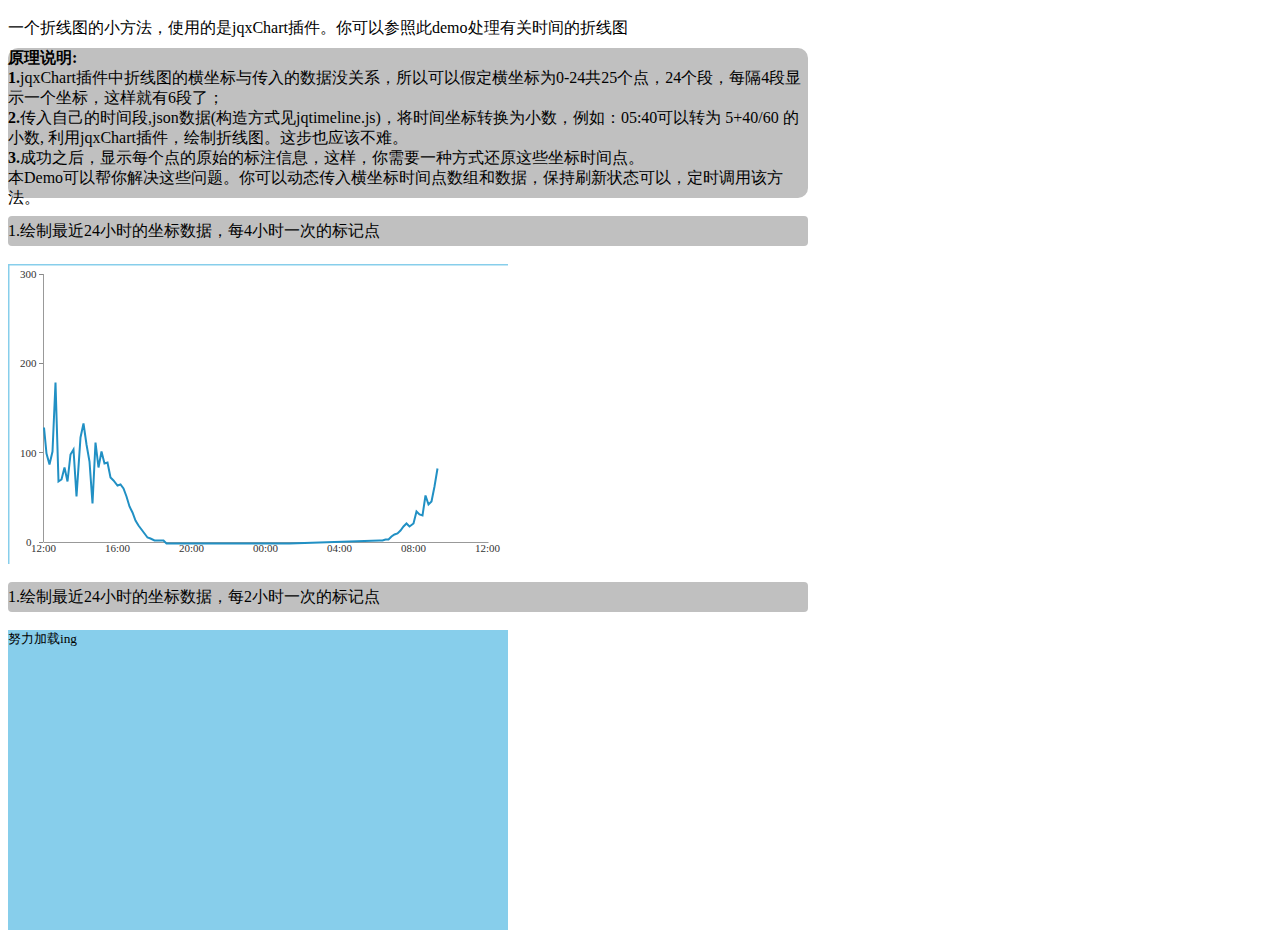
==== index.html @ 7d128f45 "build index" ====
﻿<!DOCTYPE html PUBLIC "-//W3C//DTD XHTML 1.0 Transitional//EN" "http://www.w3.org/TR/xhtml1/DTD/xhtml1-transitional.dtd">
<html xmlns="http://www.w3.org/1999/xhtml">
<head>
    <title></title>
    <link href="css/jqx.base.css" rel="stylesheet" type="text/css" />
    <link href="css/common.css" rel="stylesheet" type="text/css" />
    <script src="js/jqtimeline.js" type="text/javascript"></script>
    <script src="js/jquery-1.10.2.min.js" type="text/javascript"></script>
    <script src="js/jqxajax.js" type="text/javascript"></script>
    <script type="text/javascript">
        //绘制线条(折线图动态)v
        $(document).ready(function () {
            $("#div_line1").html("努力加载ing");
            $("#div_line2").html("努力加载ing");
            setTimeout("showline_24_4()", 200);
            setTimeout("showline_24_2()", 1000);
        });
    </script>
</head>
<body >
    <div id="title">一个折线图的小方法，使用的是jqxChart插件。你可以参照此demo处理有关时间的折线图</div>
    <div id="help">
        <b>原理说明:</b><br />
        <b>1.</b>jqxChart插件中折线图的横坐标与传入的数据没关系，所以可以假定横坐标为0-24共25个点，24个段，每隔4段显示一个坐标，这样就有6段了；<br/>
        <b>2.</b>传入自己的时间段,json数据(构造方式见jqtimeline.js)，将时间坐标转换为小数，例如：05:40可以转为 5+40/60 的小数, 利用jqxChart插件，绘制折线图。这步也应该不难。<br/>
        <b>3.</b>成功之后，显示每个点的原始的标注信息，这样，你需要一种方式还原这些坐标时间点。<br/>
        本Demo可以帮你解决这些问题。你可以动态传入横坐标时间点数组和数据，保持刷新状态可以，定时调用该方法。
    </div>
    <br />
    <div class="description">1.绘制最近24小时的坐标数据，每4小时一次的标记点</div>
    <br />
    <div id="div_line1" class="line"></div>
    <br />
    <div class="description">1.绘制最近24小时的坐标数据，每2小时一次的标记点</div>
    <br />
    <div id="div_line2" class="line"></div>
</body>
</html>
---- css/jqx.base.css ----
﻿/*Rounded Corners*/
/*top-left rounded Corners*/
.jqx-rc-tl
{
    -moz-border-radius-topleft: 3px;
    -webkit-border-top-left-radius: 3px;
    border-top-left-radius: 3px;
}
/*top-right rounded Corners*/
.jqx-rc-tr
{
    -moz-border-radius-topright: 3px;
    -webkit-border-top-right-radius: 3px;
    border-top-right-radius: 3px;
}
/*bottom-left rounded Corners*/
.jqx-rc-bl
{
    -moz-border-radius-bottomleft: 3px;
    -webkit-border-bottom-left-radius: 3px;
    border-bottom-left-radius: 3px;
}
/*bottom-right rounded Corners*/
.jqx-rc-br
{
    -moz-border-radius-bottomright: 3px;
    -webkit-border-bottom-right-radius: 3px;
    border-bottom-right-radius: 3px;
}
/*top rounded Corners*/
.jqx-rc-t
{
    -moz-border-radius-topleft: 3px;
    -webkit-border-top-left-radius: 3px;
    border-top-left-radius: 3px;
    -moz-border-radius-topright: 3px;
    -webkit-border-top-right-radius: 3px;
    border-top-right-radius: 3px;
}
/*bottom rounded Corners*/
.jqx-rc-b
{
    -moz-border-radius-bottomleft: 3px;
    -webkit-border-bottom-left-radius: 3px;
    border-bottom-left-radius: 3px;
    -moz-border-radius-bottomright: 3px;
    -webkit-border-bottom-right-radius: 3px;
    border-bottom-right-radius: 3px;
}
/*right rounded Corners*/
.jqx-rc-r
{
    -moz-border-radius-topright: 3px;
    -webkit-border-top-right-radius: 3px;
    border-top-right-radius: 3px;
    -moz-border-radius-bottomright: 3px;
    -webkit-border-bottom-right-radius: 3px;
    border-bottom-right-radius: 3px;
}
/*left rounded Corners*/
.jqx-rc-l
{
    -moz-border-radius-topleft: 3px;
    -webkit-border-top-left-radius: 3px;
    border-top-left-radius: 3px;
    -moz-border-radius-bottomleft: 3px;
    -webkit-border-bottom-left-radius: 3px;
    border-bottom-left-radius: 3px;
}
/*all rounded Corners*/
.jqx-rc-all
{
    -moz-border-radius: 3px;
    -webkit-border-radius: 3px;
    border-radius: 3px;
}
/*reset rounded corners*/
.jqx-rc-reset
{
    -moz-border-radius: 0px;
    -webkit-border-radius: 0px;
    border-radius: 0px;
}

/*Reset Style*/
.jqx-reset
{
    padding: 0;
    margin: 0;
    border: none;
    background: transparent;
}

.jqx-position-reset {
    position: static !important; 
}
/*Disable browser selection*/
.jqx-disableselect
{
    -webkit-user-select: none;
    -khtml-user-select: none;
    -moz-user-select: none;
    -o-user-select: none;
    user-select: none;
    -ms-user-select:none;
    -webkit-touch-callout:none;
}
.jqx-hideborder
{
    border: none !important;
}
.jqx-hidescrollbars
{
    overflow: hidden !important;
}
/*jqxButton, jqxToggleButton, jqxRepeatButton Style*/
.jqx-button{outline: none; border: 1px solid transparent; padding: 3px; text-align: center; vertical-align: central; margin: 0 0 0 0; cursor: default; }
.jqx-buttongroup{}
/*applied to the link button's anchor element.*/
.jqx-link
{
    text-decoration: none;
    color: #111111;
}

/*shows elements.*/
.jqx-visible
{
    display: block;
}
/*hides elements.*/
.jqx-hidden
{
    display: none;
}
.jqx-widget, .jqx-widget-content, .jqx-widget-header, .jqx-fill-state-normal {
    line-height: 1.231;
}
/*jqxGauge Style*/
.jqx-gauge-label, .jqx-gauge-caption
{
    fill: #333333;
    color: #333333;
    font-size: 11px;
    font-family: Verdana;
}
/*jqxChart Style*/
.jqx-chart-axis-text,
.jqx-chart-label-text, 
.jqx-chart-tooltip-text, 
.jqx-chart-legend-text
{
    fill: #333333;
    color: #333333;
    font-size: 11px;
    font-family: Verdana;
}
.jqx-chart-axis-description
{
    fill: #555555;
    color: #555555;
    font-size: 11px;
    font-family: Verdana;
}
.jqx-chart-title-text
{
    fill: #111111;
    color: #111111;
    font-size: 14px;
    font-weight: bold;
    font-family: Verdana;
}
.jqx-chart-title-description
{
    fill: #111111;
    color: #111111;
    font-size: 12px;
    font-weight: normal;
    font-family: Verdana;
}
/*applied to the Grid's element.*/
.jqx-grid
{
    overflow: hidden;
    border-style: solid;
    border-width: 1px;
}
/*applied to the Pager.*/
.jqx-grid-pager
{
    border: none;
    border-top: 1px solid transparent;
}
/*applied to the Grid's bottom-right area between the horizontal and vertical scrollbars.*/
.jqx-grid-bottomright
{
   
}
/*applied to the Grid's header area.*/
.jqx-grid-header 
{
    border-style: solid;
    border-width: 0px 0px 1px 0px;
    overflow: hidden;
    border-color: transparent;
    margin: 0px;
    padding: 0px;
 }
 /*applied to the columns.*/
.jqx-grid-column-header, .jqx-grid-columngroup-header {
    border-style: solid;
    border-width: 0px 1px 0px 0px;
    border-color: transparent;
    white-space: nowrap;
    border-style: solid;
    font-weight: normal;  
    overflow: hidden;
    text-align: left;
    padding: 0px;
    margin: 0px;
 }
.jqx-grid-column-header-rtl, .jqx-grid-columngroup-header-rtl {
    border-width: 0px 0px 0px 1px;
}
.jqx-grid-columngroup-header {
    border-bottom-width: 1px;
    border-left-width: 1px;
}
 /*applied to the column's button.*/
 .jqx-grid-column-menubutton {
    border-style: solid;
    border-width: 0px 0px 0px 1px;
    border-color: transparent;
    background-image: url('images/menubutton.png');
    background-repeat: no-repeat;
    background-position: center;
    cursor: pointer;
 }
.jqx-grid-column-menubutton-rtl {
    border-width: 0px 1px 0px 0px;
}
 /*applied to the column's sort button when the sort order is ascending.*/
 .jqx-grid-column-sortascbutton {
    border: none;
    background-image: url('images/sortascbutton.png');
    background-repeat: no-repeat;
    background-position: center;
    cursor: pointer;
 }
 /*applied to the column's sort button when the sort order is descending.*/
  .jqx-grid-column-sortdescbutton {
    border: none;
    background-image: url('images/sortdescbutton.png');
    background-repeat: no-repeat;
    background-position: center;
    cursor: pointer;
 }
  /*applied to the column's filter button.*/
  .jqx-grid-column-filterbutton
 {
    border: none;
    background-image: url('images/filter.png');
    background-repeat: no-repeat;
    background-position: center;
 }
  /*applied to the column's resize line.*/
 .jqx-grid-column-resizeline {
   border-right: 1px dotted #555; 
 }
 /*applied to the validation popup during cell editing.*/
 .jqx-grid-validation
 {
    background: #df2227;
    color: #fff;
    padding: 4px 8px;
 }
  .jqx-grid-validation-arrow-up
 {
    background-image: url('images/red_arrow_up.png');
    background-repeat: no-repeat;
    background-position: center center;
 }
  .jqx-grid-validation-arrow-down
 {
    background-image: url('images/red_arrow_down.png');
    background-repeat: no-repeat;
    background-position: center center;
 }
  /*applied to the column's resize start line.*/
  .jqx-grid-column-resizestartline {
   border-right: 1px solid #444; 
 }
  /*applied to the sort ascending menu item in the Grid's Context Menu*/
 .jqx-grid-sortasc-icon
 {
    background-image: url('images/sortasc.png');
    background-repeat: no-repeat;
    background-position: left center;
    width: 16px;
    height: 16px;
    float: left;
    margin-left: -4px;
    margin-right: 4px;
 }
  /*applied to the sort ascending menu item in the Grid's Context Menu*/
 .jqx-grid-sortdesc-icon
 {
    background-image: url('images/sortdesc.png');
    background-repeat: no-repeat;
    background-position: left center;
    width: 16px;
    height: 16px;
    float: left;
    margin-left: -4px;
    margin-right: 4px;
 }
  /*applied to the grid menu's sort remove item/*/
 .jqx-grid-sortremove-icon
 {
    background-image: url('images/sortremove.png');
    background-repeat: no-repeat;
    background-position: left center;
    width: 16px;
    height: 16px;
    float: left;
    margin-left: -4px;
    margin-right: 4px;
 }
   /*applied to the grouping column's drag and drop item when the drop operation is allowed.*/
 .jqx-grid-drag-icon
 {
    background-image: url('images/drag.png');
    background-repeat: no-repeat;
    background-position: left center;
    width: 16px;
    height: 16px;
 }
   /*applied to the grouping column's drag and drop item when the drop operation is not allowed.*/
 .jqx-grid-dragcancel-icon
 {
    background-image: url('images/dragcancel.png');
    background-repeat: no-repeat;
    background-position: left center;
    width: 16px;
    height: 16px;
 }
 /*applied to the 'group by' menu item.*/
 .jqx-grid-groupby-icon
 {
    background-repeat: no-repeat;
    background-position: left center;
    width: 16px;
    height: 16px;
    float: left;
    margin-left: -4px;
    margin-right: 4px;
 }
/*applied to the column anchor tags.*/
 .jqx-grid-column-header a:link{
    display: block;
    margin: 4px;
    height: 18px;
    line-height: 18px !important;
    color: inherit;
    outline: 0 none;
    text-decoration: none;
    cursor: pointer;
}
 .jqx-grid-column-header a:visited{
    display: block;
    margin: 4px;
    height: 18px;
    line-height: 18px !important;
    color: inherit;
    outline: 0 none;
    text-decoration: none;
    cursor: pointer;
}
/*applied to the groups header area.*/
 .jqx-grid-groups-header, .jqx-grid-toolbar {
    border-style: solid;
    border-width: 0px 0px 1px 0px;
    border-color: #aaa;
    white-space: nowrap;
    overflow: hidden;
    text-align: left;
    padding: 0px;
    margin: 0px;
 }
/*applied to a grouping row.*/
 .jqx-grid-groups-row {
    font-weight:bold;
    white-space: nowrap;
    text-align: left;
    padding: 0px;
    top: 50%;
    margin-top: -8px;
 }
 /*applied to the row details.*/
 .jqx-grid-groups-row-details {
    font-weight: normal;
 }
 /*applied to a grouping column.*/
 .jqx-grid-group-column 
 {
    border: 1px solid transparent;
    white-space: nowrap;
    border-style: solid;
    font-weight: normal;  
    overflow: hidden;
    text-align: left;
    padding: 0px;
    margin: 0px;
 }
 /*applied to the lines between the group columns.*/
  .jqx-grid-group-column-line
 {
    background: #aaa;
 }
 /*applied to the drop line indicators displayed in the grouping header.*/
  .jqx-grid-group-drag-line
 {
    background: #80be09;
 }
 /*applied to the anchor tags inside a grouping column.*/
 .jqx-grid-group-column  a:link{
    display: block;
    margin: 4px;
    height: 18px;
    line-height: 18px !important;
    outline: 0 none;
    text-decoration: none;
    cursor: pointer;
    color: inherit;
    *color: expression(this.parentNode.currentStyle['color']);     
}
 .jqx-grid-group-column  a:visited{
    color: inherit;
    display: block;
    margin: 4px;
    height: 18px;
    line-height: 18px !important;
    outline: 0 none;
    text-decoration: none;
    cursor: pointer;
     *color: expression(this.parentNode.currentStyle['color']);    
}
/*applied to a grid cell*/
.jqx-grid-cell {
    border-style: solid;
    border-width: 0px 1px 1px 0px;
    margin-right: 1px;
    margin-bottom: 1px;
    border-color: transparent;  
    background: #fff;
    white-space: nowrap;
    font-weight: normal; 
    font-size: inherit;
    overflow: hidden; 
    position: absolute !important; 
    height: 100%; 
 }
/*applied to a grid cell that is part of a rows group.*/
 .jqx-grid-group-cell{ 
    overflow: hidden; 
    position: absolute !important; 
    height: 100%; 
    background: #fff;
 }
/*applied to the grid cells in the sort column*/
 .jqx-grid-cell-sort {
    background-color: #f0f0f0;
 }

 /*applied to the grid cells in the filter column*/
 .jqx-grid-cell-filter {
    background-color: #e6e6e6;
 }
 /*applied to the grid cells area.*/
.jqx-grid-content {
    border-style: solid;
    border-width: 0px 0px 0px 0px;
    border-color: transparent;
    white-space: nowrap;
    overflow: hidden;
 }
 /*applied to a grid cell that is part of a rows group.*/
.jqx-grid-group-cell, .jqx-grid-empty-cell {
    border-style: solid;
    border-width: 0px 0px 1px 0px;
    white-space: nowrap;
    font-weight: normal;   
 }
.jqx-widget .jqx-grid-cleared-cell, .jqx-grid-cleared-cell {
    border: transparent !important;
}
.jqx-grid-cell-wrap {white-space: normal;}
 /*applied to a grid cell that is part of a details row and grouping is enabled.*/
.jqx-grid-group-details-cell {

 }
 /*applied to a grid cell that is part of a details row.*/
.jqx-grid-details-cell {
    border-width: 0px 1px 0px 0px;
 }
  /*applied to a grid cell. Represents the alternating cell background.*/
.jqx-grid-cell-alt {
    background: #f9f9f9;  
 }
/*applied to a sorted and alternating grid cell*/
.jqx-grid-cell-sort-alt {
    background-color: #e5e5e5;
 }/*applied to a sorted and alternating grid cell*/
.jqx-grid-cell-filter-alt {
    background-color: #f0f0f0;
 }
  /*applied to a pinned grid cell.*/
.jqx-grid-cell-pinned {
    background-color: #e5e5e5;
 }
 /*applied to a pinned grid cell. Represents the alternating cell background.*/
.jqx-grid-cell-pinned-alt {
    background-color: #e5e5e5;
 }
 /*applied to a selected grid cell.*/
 .jqx-grid-cell-selected {
    border-left: 0px solid transparent;
 }
 .jqx-grid-cell-rtl {
    border-width: 0px 0px 1px 1px;
 }

  /*applied to the selection area.*/
 .jqx-grid-selectionarea {
    border: 1px solid transparent;
    opacity: 0.5;
    filter: alpha(opacity=50);
 }
 /*applied to a hovered grid cell.*/
 .jqx-grid-cell-hover {
    border-color: transparent;
 }
  /*applied to a grid cell when the grid is empty.*/
 .jqx-grid-empty-cell{ overflow: visible; border-bottom: none;}

 /*applied to the Grid when its loading the data.*/
 .jqx-grid-load
{
    padding-right: 0px;
    background-image: url(images/loader.gif);
    background-position: 50% 50%;
    background-repeat: no-repeat;  
    z-index: 9999;
}
/*applied to a group's collapse button.*/
.jqx-grid-group-collapse
{
    padding-right: 0px;
    background-image: url(images/icon-right.png);
    background-position: 50% 50%;
    background-repeat: no-repeat;
    cursor: pointer;
}
.jqx-grid-group-collapse-rtl
{
    padding-right: 0px;
    background-image: url(images/icon-left.png);
    background-position: 50% 50%;
    background-repeat: no-repeat;
    cursor: pointer;
}
/*applied to a group's expand button.*/
.jqx-grid-group-expand, .jqx-grid-group-expand-rtl
{
    padding-right: 0px;
    background-image: url(images/icon-down.png);
    background-position: 50% 50%;
    background-repeat: no-repeat;
    cursor: pointer;
}
/*jqxProgresBar Style*/
.jqx-progressbar
{
    overflow: hidden;
    outline: none;
    border: 1px solid transparent;
    height: 2em;
}
/*applied to the progressbar's value element*/
.jqx-progressbar-value
{
    outline: none;
    border: 0px solid transparent;
    height: 100%;
}
/*applied to the progress bar's vertical value element- when the widget's orientation is 'vertical'*/
.jqx-progressbar-value-vertical
{
    outline: none;
    border: 0px solid transparent;
    height: 100%;
    background: transparent;
}
/*applied to the progressbar's text element*/
.jqx-progressbar-text
{
    font-size: 10px;
    border: none;
}
/*applied to the progress bar when the widget is in disabled state*/
.jqx-progressbar-disabled
{
    outline: none;
    border: 1px solid transparent; 
    height: 2em;
}

/*jqxMenu Style*/
.jqx-menu
{
    border: 1px solid transparent;
    float: none;
    margin: 0px;
    height: 100%;
    padding: 0px;
    overflow: hidden;
    text-align: left;
}
.jqx-menu-dropdown-column
{
    float: left;
}
/*applied to the menu when it is horizontal. Sets the menu's background*/
.jqx-menu-horizontal
{
    margin: 0px;
    padding: 0px;
    overflow: hidden;
    text-align: center;
}
/*applied to the menu when it is vertical. Sets the menu's background*/
.jqx-menu-vertical
{
    text-align: left;
}
/*applied to the sub menu. Sets the sub menu's background*/
.jqx-menu-dropdown
{
    left: 100%;
    margin: 0px;
    padding: 0px;
    right: 0;
    overflow: hidden;
    display: none;
    float: none;
    width: 150px;
    border-style: solid;
    border-width: 1px;
    text-align: left;
    padding: 2px;
}
/*applied to the sub menu's ul elements.*/
.jqx-menu-dropdown ul
{
    left: 100%;
    margin: 0px;
    padding: 0px;
    right: 0;
    overflow: hidden;
    border: none;
}
/*applied to the menu's ul elements.*/
.jqx-menu ul
{
    left: 100%;
    margin: 0px;
    padding: 2px;
    right: 0;
    overflow: hidden;
    background-color: transparent;
    border: none;
}
/*applied to the menu's li elements.*/
.jqx-menu li, .jqx-menu-dropdown li
{
    line-height: 1.3 !important;
}
/*applied to the top level menu items.*/
.jqx-menu-item-top
{
    border: 1px solid transparent;
    text-indent: 0;
    list-style: none;
    padding: 4px 8px 4px 8px;
    left: 100%;
    overflow: hidden;
    color: inherit;
    right: 0;
    margin: 0px 1px 0px 1px;
    cursor: pointer;
}
/*applied to the sub menu items.*/
.jqx-menu-item
{
    text-indent: 0;
    list-style: none;
    padding: 4px 8px 4px 8px;
    margin: 1px 1px 1px 1px;
    float: none;
    overflow: hidden;
    left: 100%;
    color: inherit;
    right: 0;
    text-align: left;
    cursor: pointer;
    *color: expression(this.parentNode.currentStyle['color']);     
}
/*applied to a sub menu item when the mouse is over the item.*/
.jqx-menu-item-hover
{
    color: inherit;
    right: 0;
    list-style: none;
    margin: 1px 1px 1px 1px;
    left: 100%;
    padding: 4px 8px 4px 8px;
    text-align: left;
    cursor: pointer;
    *color: expression(this.parentNode.currentStyle['color']);     
}
/*applied to a top-level menu item when the mouse is over it.*/
.jqx-menu-item-top-hover
{
    color: inherit;
    right: 0;
    list-style: none;
    margin: 0px 1px 0px 1px;
    left: 100%;
    padding: 4px 8px 4px 8px;
    top: 50%;
    cursor: pointer;
    *color: expression(this.parentNode.currentStyle['color']);     
}
/*applied to a sub menu item when its sub menu is opened.*/
.jqx-menu-item-selected
{
    right: 0;
    list-style: none;
    margin: 1px 1px 1px 1px;
    left: 100%;
    padding: 4px 8px 4px 8px;
    text-align: left;
    cursor: pointer;
    *color: expression(this.parentNode.currentStyle['color']);     
}
/*applied to a disabled sub menu item.*/
.jqx-menu-item-disabled
{

}
/*applied to a top-level menu item when its sub menu is opened.*/
.jqx-menu-item-top-selected
{
    right: 0;
    list-style: none;
    margin: 0px 1px 0px 1px;
    left: 100%;
    padding: 4px 8px 4px 8px;
    cursor: pointer;
}
/*applied to the menu separator items.*/
.jqx-menu-item-separator
{
    text-indent: 0;
    background-color: #ddd;
    border: none;
    list-style: none;
    height: 1px;
    line-height:0 !important;
    padding: 0px;
    margin: 1px 2px 1px 2px;
    float: none;
    overflow: hidden;
    left: 100%;
    color: inherit;
    right: 0;
    font-size: 1px;
}
/*applied to a sub menu item when it has sub menu items. Displays right arrow icon.*/
.jqx-menu-item-arrow-right
{
    padding-right: 0px;
    margin-right: -8px;
    width: 17px;
    height: 15px;
    background-image: url(images/icon-right.png);
    background-position: 100% 50%;
    background-repeat: no-repeat;
}
/*applied to a sub menu item when it has sub menu items. Displays down arrow icon.*/
.jqx-menu-item-arrow-down
{
    padding-right: 0px;
    margin-right: -8px;
    width: 17px;
    height: 15px;
    background-image: url(images/icon-down.png);
    background-position: 100% 50%;
    background-repeat: no-repeat;
}
/*applied to a sub menu item when it has sub menu items. Displays up arrow icon.*/
.jqx-menu-item-arrow-up
{
    padding-right: 0px;
    margin-right: -8px;
    width: 17px;
    height: 15px;
    background-image: url(images/icon-up.png);
    background-position: 100% 50%;
    background-repeat: no-repeat;
}
/*applied to a sub menu item when it has sub menu items. Displays left arrow icon.*/
.jqx-menu-item-arrow-left
{
    padding-right: 0px;
    padding-left: 5px;
    width: 17px;
    height: 15px;
    background-image: url(images/icon-left.png);
    background-position: 0 50%;
    background-repeat: no-repeat;
}
/*applied to a sub menu item when it has sub menu items and its sub menu is opened. Displays right arrow icon.*/
.jqx-menu-item-arrow-right-selected
{
    padding-right: 0px;
    margin-right: -8px;
    width: 17px;
    height: 15px;
    background-image: url(images/icon-right.png);
    background-position: 100% 50%;
    background-repeat: no-repeat;
}
/*applied to a sub menu item when it has sub menu items and its sub menu is opened. Displays down arrow icon.*/
.jqx-menu-item-arrow-down-selected
{
    padding-right: 0px;
    margin-right: -8px;
    width: 17px;
    height: 15px;
    background-image: url(images/icon-down.png);
    background-position: 100% 50%;
    background-repeat: no-repeat;
}
/*applied to a sub menu item when it has sub menu items and its sub menu is opened. Displays up arrow icon.*/
.jqx-menu-item-arrow-up-selected
{
    padding-right: 0px;
    margin-right: -8px;
    width: 17px;
    height: 15px;
    background-image: url(images/icon-up.png);
    background-position: 100% 50%;
    background-repeat: no-repeat;
}
/*applied to a sub menu item when it has sub menu items and its sub menu is opened. Displays left arrow icon.*/
.jqx-menu-item-arrow-left-selected
{
    padding-right: 0px;
    padding-left: 5px;
    width: 17px;
    height: 15px;
    background-image: url(images/icon-left.png);
    background-position: 0 50%;
    background-repeat: no-repeat;
}
/*applied to a top-level menu item when it has sub menu items. Displays right arrow icon.*/
.jqx-menu-item-arrow-top-right
{
    padding-right: 0px;
    margin-right: -8px;
    width: 17px;
    height: 15px;
    background-image: url(images/icon-right.png);
    background-position: 100% 50%;
    background-repeat: no-repeat;
}
/*applied to a top-level menu item when it has sub menu items. Displays left arrow icon.*/
.jqx-menu-item-arrow-top-left
{
    padding-right: 0px;
    padding-left: 5px;
    width: 17px;
    height: 15px;
    background-image: url(images/icon-left.png);
    background-position: 0 50%;
    background-repeat: no-repeat;
}
/*applied to the anchor elements of a sub menu item.*/
.jqx-menu-item a:link, .jqx-menu-item a:visited
{
    border: none;
    background-color: transparent;
    outline: none;
    color: inherit;
    text-decoration: none;
    *color: expression(this.parentNode.currentStyle['color']);     
}
/*applied to the anchor elements of a sub menu item.*/
.jqx-menu-item a:hover
{
    text-decoration: none;
    color: inherit;
    outline: none;
    background-color: transparent;
    *color: expression(this.parentNode.currentStyle['color']);     
}

/*applied to the anchor elements of a top-level menu item.*/
.jqx-menu-item-top a:link
{
    border: none;
    background-color: transparent;
    outline: none;
    color: inherit;
    text-decoration: none;
    *color: expression(this.parentNode.currentStyle['color']);     
}
/*applied to the anchor elements of a top-level menu item.*/
.jqx-menu-item-top a:visited
{
    border: none;
    background-color: transparent;
    outline: none;
    color: inherit;
    text-decoration: none;
    *color: expression(this.parentNode.currentStyle['color']);     
}
/*applied to the anchor elements of a top-level menu item.*/
.jqx-menu-item-top a:hover
{
    text-decoration: none;
    color: inherit;
    outline: none;
    background-color: transparent;
    border: none;
    *color: expression(this.parentNode.currentStyle['color']);     
}
/*applied to the menu widget when it is disabled.*/
.jqx-menu-disabled
{
    cursor: default;
}
/*applied to the anchor elements of all disabled menu items.*/
.jqx-menu-disabled a:link
{
    cursor: default;
    text-decoration: none;
}
.jqx-menu-disabled a:visited
{
    cursor: default;
    text-decoration: none;
}
.jqx-menu-disabled a:hover
{
    cursor: default;
}
.jqx-menu-dropdown
{
    right: -1px;
}

/*jqxtree Style*/
.jqx-tree
{
    left: 100%;
    right: 0;
    float: none;
    margin: 0px;
    border-style: solid;
    border-width: 1px;
    padding: 0px;
    overflow: hidden;
    text-align: left;
    outline: none;
    white-space: nowrap;
    line-height: 14px !important;
}
/*applied to the jqxTree root UL element.*/
.jqx-tree-dropdown-root
{
    left: 100%;
    padding: 0px 5px 0px 5px;
    right: 0;
    display: block;
    float: none;
    background-color: transparent;
    border-style: solid;
    border-width: 0px;
    border-color: #fff;
    text-align: left;
    outline: none;
    white-space: nowrap;
    margin: 0px;
}
.jqx-tree-dropdown-root-rtl {
    padding: 0px 5px 0px 0px;
    text-align: right;
    float: right;
    margin: 0px;
}

/*applied to the jqxTree UL elements.*/
.jqx-tree-dropdown
{
    left: 100%;
    margin: 0px;
    padding: 0px 0px 0px 10px;
    right: 0;
     display: block;
    float: none;
    background-color: transparent;
    border-style: solid;
    border-width: 0px;
    border-color: transparent;
    text-align: left;
    outline: none;
}
.jqx-tree-dropdown-rtl {
   padding: 0px 0px 0px 0px;
   text-align: right;
}

/*applied to a tree item.*/
.jqx-tree-item
{
    text-indent: 0;
    list-style: none;
    padding: 3px;
    margin: 0px;
    float: none;
    overflow: hidden;
    left: 100%;
    right: 0;
    text-align: left;
    cursor: default;
    text-decoration: none;
}
/*applied to the jqxTree LI elements.*/
.jqx-tree-item-li
{
    text-indent: 0;
    background-color: transparent;
    border: 0px solid transparent;
    list-style: none;
    left: 100%; 
    right: 0;
    text-align: left;
    outline: none;
    margin: 0px;
    margin-top: 1px;
    padding: 0px;
}
/*applied to the last LI elements in an UL element.*/
.jqx-tree-item-u-last
{
    margin: 0px 0px 0px 0px;
}
/*applied to a tree item when the mouse is over the item.*/
.jqx-tree-item-hover
{
    color: inherit;
    right: 0;
    padding: 3px;
    margin: 0px;
    list-style: none;
    left: 100%;
    cursor: pointer;
    text-decoration: none;
}
/*applied to a tree item when the item is selected.*/
.jqx-tree-item-selected
{
    color: inherit;
    right: 0;
    padding: 3px;
    margin: 0px;
    list-style: none;
    left: 100%;
    cursor: pointer;
    text-decoration: none;
}
.jqx-tree-item-rtl {
    text-align: right;
}
.jqx-tree-item-li-rtl {
    text-align: right;
}
/*applied to the anchor element of a tree item.*/
.jqx-tree-item a:link, .jqx-tree-item a:visited
{
    text-indent: 0;
    background-color: transparent;
    border: 0px solid transparent;
    list-style: none;
    padding: 0px;
    margin: 0px;
    float: none;
    overflow: hidden;
    left: 100%;
    color: inherit;
    right: 0;
    text-align: left;
    cursor: pointer;
    text-decoration: none;
    outline: none;
}
.jqx-tree-item-selected, .jqx-tree-item-hover a:hover
{
    color: inherit;
}
.jqx-tree-item-selected, .jqx-tree-item-hover a:visited
{
    color: inherit;
}

/*applied to a tree item when the item is disabled.*/
.jqx-tree-item-disabled
{

}
/*applied to a tree item when it has sub items and is collapsed. Displays an arrow icon next to the item.*/
.jqx-tree-item-arrow-collapse, .jqx-tree-item-arrow-collapse-hover
{
    padding-right: 0px;
    width: 17px;
    height: 17px;
    background-image: url(images/icon-right.png);
    background-position: 100% 50%;
    background-repeat: no-repeat;
    cursor: pointer;
}
.jqx-tree-item-arrow-collapse-rtl, .jqx-tree-item-arrow-collapse-hover-rtl {
    background-image: url(images/icon-left.png);
}

/*applied to a tree item when it has sub items and is expanded. Displays an arrow icon next to the item.*/
.jqx-tree-item-arrow-expand, .jqx-tree-item-arrow-expand-hover
{
    padding-right: 0px;
    width: 17px;
    height: 17px;
    background-image: url(images/icon-down.png);
    background-position: 100% 50%;
    background-repeat: no-repeat;
    cursor: pointer;
}
/*applied to the tree when it is disabled.*/
.jqx-tree-disabled
{
    cursor: default;
}
/*applied to the anchor elements in a tree when it is disabled.*/
.jqx-tree-disabled a:link
{
    cursor: default;
    text-decoration: none;
}
.jqx-tree-disabled a:visited
{
    cursor: default;
    text-decoration: none;
}
.jqx-tree-disabled a:hover
{
    cursor: default;
}


/*jqxTabs*/
.jqx-tabs
{
    outline: none;
    margin: 0 0 0 0;
    padding: 0px;
    overflow: hidden;
    background: transparent;
    border: 1px solid transparent;
}
/*applied to the tab close button.*/
.jqx-tabs-close-button
{
    outline: none;
    background-image: url(images/close.png);
    cursor: pointer;
    margin: 0 0 0 0;
    padding: 0 0 0 0;
    position: relative;
    left: 5px;
}
/*applied to the tab close button when the tab is selected.*/
.jqx-tabs-close-button-selected
{
    outline: none;
    background-image: url(images/close.png);
    cursor: pointer;
    margin: 0 0 0 0;
    padding: 0 0 0 0;
}
/*applied to the tab close button when the mouse is over the tab.*/
.jqx-tabs-close-button-hover
{
    outline: none;
    background-image: url(images/close.png);
    cursor: pointer;
    margin: 0 0 0 0;
    padding: 0 0 0 0;
}
/*applied to the tab's left scroll arrow.*/
.jqx-tabs-arrow-left
{
    outline: none;
    position: relative;
    z-index: 15;
    float: left;
    cursor: pointer;
    margin: 0 0 0 0;
    padding: 0 0 0 0;
    background-image: url('images/icon-left.png');
    background-repeat: no-repeat;
    background-position: center;
}
/*applied to the tab's right scroll arrow.*/
.jqx-tabs-arrow-right
{
    outline: none;
    position: relative;
    z-index: 15;
    background-image: url('images/icon-right.png');
    background-repeat: no-repeat;
    background-position: center;
    float: left;
    cursor: pointer;
    margin: 0 0 0 0;
    padding: 0 0 0 0;
}
.jqx-tabs-arrow-background
{
    background: #eeeeee;
}
/*applied to the tab's title.*/
.jqx-tabs-title
{
    outline: none;
    display: block;
    cursor: pointer;
    white-space: nowrap;
    left: 100%;
    right: 0;
    text-indent: 0px;
    list-style: none;
    border: 1px solid transparent;
    margin: 0px 2px 0px 0px;
    overflow: hidden;
    z-index: 1;
    padding-left: 13px;
    padding-right: 13px;
    padding-bottom: 5px;
    padding-top: 5px;
    background: transparent;
    height: auto;
    position: relative; 
}
.jqx-tabs-title-bottom
{
}
.jqx-tabs-title a:link
{
    color: inherit;
    *color: expression(this.parentNode.currentStyle['color']);    
    text-decoration: none;
}
.jqx-tabs-title a:hover
{
    color: inherit;
    *color: expression(this.parentNode.currentStyle['color']);
    text-decoration: none;
}
.jqx-tabs-title a:active
{
    color: inherit;
    *color: expression(this.parentNode.currentStyle['color']);
    text-decoration: none;
}
.jqx-tabs-title a:visited
{
    color: inherit;
    *color: expression(this.parentNode.currentStyle['color']);
    text-decoration: none;
}
/*applied to the tab's title when the tab is selected and the jqxTab's position property is set to 'top' .*/
.jqx-tabs-title-selected-top
{
    z-index: 99;
    outline: none;
    border-top: 1px solid transparent;
    border-left: 1px solid transparent;
    border-right: 1px solid transparent;
    border-bottom: 1px solid #fff;
    background-color: #fff;
    padding-bottom: 7px;
}
/*applied to the tab's title when the tab is selected and the jqxTab's position property is set to 'bottom' .*/
.jqx-tabs-title-selected-bottom
{
    outline: none;
    border-top: 1px solid #fff;
    border-left: 1px solid transparent;
    border-right: 1px solid transparent;
    border-bottom: 1px solid transparent;
    padding-top: 7px;
    padding-bottom: 5px;
    margin-top: -2px;
    background-color: #fff;
}
/*applied to the tab's title when the tab is hovered and the jqxTab's position property is set to 'top' .*/
.jqx-tabs-title-hover-top
{
    outline: none;
    border: 1px solid transparent;    
    padding-bottom: 5px;
}
/*applied to the tab's title when the tab is hovered and the jqxTab's position property is set to 'bottom' .*/
.jqx-tabs-title-hover-bottom
{
    outline: none;
    border: 1px solid transparent;
    padding-top: 5px;
}
/*applied to the tab's title when the tab is disabled.*/
.jqx-tabs-title-disable
{
 
}
/*applied to the tab's header.*/
.jqx-tabs-header
{
    padding-left: 0px;
    padding-right: 0px;
    padding-top: 3px;
    padding-bottom: 1px;
    margin: 0px;
    border-top: 0px solid transparent;
    border-left: 0px solid transparent;
    border-right: 0px solid transparent;
    border-bottom: 1px solid #aaa;
    background: #eeeeee;
}
/*applied to the tab's header when the position is bottom.*/
.jqx-tabs-header-bottom
{
    padding-top: 1px;
    padding-bottom: 3px;
    border-top: 0px solid #aaa;
    border-left: 0px solid transparent;
    border-right: 0px solid transparent;
    border-bottom: 1px solid transparent;
}
/*applied to the tab's header when the tab is collapsed.*/
.jqx-tabs-header-collapsed
{
    border: 1px solid #aaa;
}
/*applied to the tab's header when the position is bottom and tab is collapsed.*/
.jqx-tabs-header-collapsed-bottom
{
    border: 1px solid #aaa;
}
.jqx-tabs-collapsed
{
    border: 0px solid transparent;
}
.jqx-tabs-collapsed-bottom
{
    border: 0px solid transparent;
}
/*applied to the tab's selection tracker container element.*/
.jqx-tabs-selection-tracker-container
{
    outline: none;
    position: relative;
    text-indent: 0px;
    margin: 0 0 0 0;
    padding: 0 0 0 0;
    width: 100%;
    background: transparent;
    height: 0px;
}
/*applied to the tab's selection tracker when the jqxTab's position property is set to 'top'.*/
.jqx-tabs-selection-tracker-top
{
    border-top: 1px solid transparent;
    border-left: 1px solid transparent;
    border-right: 1px solid transparent;
    padding-bottom: 2px;
    background-color: #fff;
    outline: none;
    position: absolute;
    z-index: 10;
}
/*applied to the tab's selection tracker when the jqxTab's position property is set to 'bottom'.*/
.jqx-tabs-selection-tracker-bottom
{
    border-left: 1px solid transparent;
    border-right: 1px solid transparent;
    border-bottom: 1px solid transparent;
    background-color: #fff;
    outline: none;
    position: absolute;
    z-index: 10;
    margin-top: -1px;
    padding-bottom: 2px;
}
/*applied to the tab's content element which represents a DIV element.*/
.jqx-tabs-content
{
    outline: none;
    border-bottom: 0px solid transparent;
    border-left: 0px solid transparent;
    border-right: 0px solid transparent;
    border-top: 0px solid transparent;
    text-align: left;
    clear: both;
}
.jqx-tabs-content-element
{
    height: 100%;
    overflow: auto;
}

/*jqxCheckBox*/
.jqx-checkbox
{
    text-align: left;
    border: none;
    outline: none;
    margin: 0 0 0 0;
    white-space: nowrap;
    text-overflow: ellipsis;
}
/*applied to the check box.*/
.jqx-checkbox-default
{
    text-align: left;
    float: left;
    padding: 0px;
    border: 1px solid transparent;
    outline: none;
    margin: 0px 3px 0px 3px;
}
/*applied to the check box when the mouse cursor is over it.*/
.jqx-checkbox-hover
{
    cursor: pointer;
    float: left;
    padding: 0px;
    border: 1px solid transparent;
    outline: none;
    margin: 0px 3px 0px 3px;
}
/*applied to the widget when it is disabled.*/
.jqx-checkbox-disabled
{
    cursor: default;
    background: transparent;
    padding: 0px;
    border: none;
    outline: none;
    margin: 0px 0px 0px 0px;
}
/*applied to the check box when the widget is disabled.*/
.jqx-checkbox-disabled-box
{
    float: left;
    padding: 0px;
    border: 1px solid transparent;
    outline: none;
    margin: 0px 3px 0px 3px;
}
/*applied to the check box when it is checked. Displays a check icon.*/
.jqx-checkbox-check-checked
{
    float: left;
    background: transparent url(images/check_black.png) center center no-repeat;
    padding: 0px;
    border: none;
    outline: none;
    margin: 0 0 0 0;
}
/*applied to the check box when the widget is disabled. Displays a disabled check icon.*/
.jqx-checkbox-check-disabled
{
    float: left;
    background: transparent url(images/check_disabled.png) center center no-repeat;
    padding: 0px;
    border: none;
    outline: none;
    margin: 0 0 0 0;
}
/*applied to the check box when its state is indeterminate.*/
.jqx-checkbox-check-indeterminate
{
    float: left;
    background: transparent url(images/check_indeterminate_black.png) center center no-repeat;
    padding: 0px;
    border: none;
    outline: none;
    margin: 0 0 0 0;
}
/*applied to the check box when its state is indeterminate and it is disabled.*/
.jqx-checkbox-check-indeterminate-disabled
{
    float: left;
    background: transparent url(images/check_indeterminate_disabled.png) center center no-repeat;
    padding: 0px;
    border: none;
    outline: none;
    margin: 0 0 0 0;
}
/*applied to the check box when its in rtl mode.*/
.jqx-checkbox-rtl {
    float: right;
}
/*jqxRadioButton*/
.jqx-radiobutton
{
    text-overflow: ellipsis;
    border: none;
    outline: none;
    margin: 0 0 0 0;
    white-space: nowrap;
}
/*applied to the radio button.*/
.jqx-radiobutton-default
{
    cursor: pointer;
    float: left;
    background: transparent url(images/roundbg_classic_normal.png) left center scroll repeat-x;
    padding: 0px;
    border: 1px solid transparent;
    outline: none;
    margin: 1px 3px 0px 3px;
    -moz-border-radius: 100%;
    -webkit-border-radius: 100%;
    border-radius: 100%;
}
/*applied to the radio button when the mouse is over it.*/
.jqx-radiobutton-hover
{
    cursor: pointer;
    float: left;
    background: transparent;
    padding: 0px;
    border: 1px solid transparent;
    outline: none;
    margin: 1px 3px 0px 3px;
    -moz-border-radius: 100%;
    -webkit-border-radius: 100%;
    border-radius: 100%;
}
/*applied to the radio button when it is disabled.*/
.jqx-radiobutton-disabled
{
    cursor: default;
}
/*applied to the radio button's radio icon when it is disabled.*/
.jqx-radiobutton-disabled-box
{
}
/*applied to the radio button when it is checked.*/
.jqx-radiobutton-check-checked
{
    float: left;
    background: transparent url(images/roundbg_check_black.png) left top no-repeat;
    padding: 0px;
    border: 1px solid transparent;
    outline: none;
    margin: 0 0 0 0;
    -moz-border-radius: 100%;
    -webkit-border-radius: 100%;
    border-radius: 100%;
    width: 7px; 
    height: 7px;
    margin-left: 2px;
    margin-top: 2px;
}
/*applied to the radio button when it is checked and disabled.*/
.jqx-radiobutton-check-disabled
{
}
/*applied to the radio button when it is in indeterminate state.*/
.jqx-radiobutton-check-indeterminate
{
    float: left;
    background: transparent url(images/roundbg_check_indeterminate.png) left top no-repeat;
    padding: 0px;
    border: none;
    outline: none;
    margin: 0 0 0 0;
    -moz-border-radius: 100%;
    -webkit-border-radius: 100%;
    border-radius: 100%; 
    width: 6px; 
    height: 6px;
    margin-left: 2px;
    margin-top: 2px;  
}
/*applied to the radio button when it is in indeterminate state and disabled.*/
.jqx-radiobutton-check-indeterminate-disabled
{
}
/*applied to the radio button when its in rtl mode.*/
.jqx-radiobutton-rtl {
    float: right;
}

/*jqxRating*/
.jqx-rating
{
    margin: 0px;
    padding: 0px;
    outline: none;
    overflow: hidden;
}
.jqx-rating-image
{
    border-width: 0px;
}
.jqx-rating-image-default
{
    margin: 0px;
    padding: 0px;
    outline: none;    
    background-color: transparent;
    background-repeat: no-repeat;
    cursor: pointer;
    background-image: url(images/star.png);
    overflow: hidden;
}
/*applied to the rating when it is hovered.*/
.jqx-rating-image-hover
{
    background-color: transparent;
    padding: 0px;
    background-repeat: no-repeat;
    cursor: pointer;
    background-image: url(images/star_hover.png);
    overflow: hidden;
}
/*applied to the rating when it is disabled.*/
.jqx-rating-image-backward
{
    background-color: transparent;
    padding: 0px;
    background-repeat: no-repeat;
    cursor: pointer;
    background-image: url(images/star_disabled.png);
    overflow: hidden;
}
/*jqxCalendar Style*/
.jqx-calendar
{
    border: 1px solid transparent;
    -webkit-appearance: none;
    overflow: hidden;
    outline: none;
    padding: 0px;
    margin: 0 0 0 0;
    cursor: default;
    border-collapse: separate;
}
.jqx-calendar td {
    padding-top: 0px;
    padding-bottom: 0px;
    border-collapse: separate;
    border-spacing: 1px;
}
.jqx-calendar table {
    margin: 0px;
    padding: 0px;
    border-collapse: separate;
    border-spacing: 1px;
}
/*applied to the calendar's row header. This header displays the week numbers.*/
.jqx-calendar-row-header
{
    outline: none;
    border: 0px solid #f2f2f2;
    padding: 0;
    margin: 0 0 0 0;
    cursor: default;
}
/*applied to the calendar's column. This header displays the day names.*/
.jqx-calendar-column-header
{
    outline: none;
    text-align: right;
    padding: 3;
    border-top: none;
    border-bottom: 1px solid transparent;
    border-left: none;
    border-right: none;
    margin: 0 0 0 0;
    cursor: default;
}
/*applied to the calendar's top-left header. This header is displayed before the day names and above the week numbers.*/
.jqx-calendar-top-left-header
{
    outline: none;
    border: 0px solid #f2f2f2;
    margin: 0 0 0 0;
    cursor: default;
}
/*applied to the calendar's navigation buttons.*/
.jqx-calendar-title-navigation
{
    cursor: pointer;
    background-color: transparent; 
    margin: 0; 
    padding: 0; 
    border: none; 
    width: 25px;
    height: 25px;
}
/*applied to the month table*/
.jqx-calendar-month
{
    margin: 0; padding: 0;
    border: none;
    width: 100%; 
}
/*applied to the calendar's title content.*/
.jqx-calendar-title-content
{
    cursor: pointer;
}
/*applied to the calendar's navigation title.*/
.jqx-calendar-title-header
{
    border-left: none;
    border-top: none;
    border-right: none;
    border-bottom-width: 1px;
    border-bottom-style: solid;
    margin: 0 0 0 0;
}
.jqx-calendar-title-header td {
    padding-left: 0px;
    padding-right: 0px;
}
/*applied to the calendar's navigation title when the calendar is disabled.*/
.jqx-calendar-title-header-disabled
{   
    border-bottom-width: 1px;
    border-bottom-style:solid; 
    margin: 0 0 0 0;    
    border-left: 0px solid transparent;
    border-right: 0px solid transparent;
    border-top: 0px solid transparent;    
    
}
/*applied to a calendar cell.*/
.jqx-calendar-cell
{
    border: 1px solid transparent;
    margin: 0px;
    outline: none;
    text-align: center;
    padding: 1px;
    cursor: pointer;
    background-color: transparent;
}
.jqx-calendar-cell td
{
    padding: 0;
    margin: 0;
}
/*applied to a calendar cell in decade and year views.*/
.jqx-calendar-cell-decade, .jqx-calendar-cell-year {
   text-align: center;
 }

.jqx-calendar .jqx-fill-state-normal
{
    background: transparent;
    border: 1px solid transparent;
}

/*applied to a calendar cell when the cell is hidden. A cell can be hidden when the showOtherMonthDays property is false and the calendar hides the cells with dates from the other months*/
.jqx-calendar-cell-hidden
{
    margin: 0 0 0 0;
    visibility: hidden;
    cursor: default;
}
/*applied to a calendar cell when the cell's date is a weekend date.*/
.jqx-calendar-cell-weekend
{
    color: #898989;
    margin: 0 0 0 0;
    cursor: pointer;
}
/*applied to a calendar cell when the cell's date is a special date(holiday, vacation, birthay. See the SpecialDates demo).*/
.jqx-calendar-cell-specialDate
{
    color: #FF0000 !important;
    background-color: transparent;
    border: 1px solid #FFFFFF;
    margin: 0 0 0 0;
    cursor: pointer;
}
/*applied to a calendar cell when the cell's date is the today date.*/
.jqx-calendar-cell-today
{
    color: #898989;
    background-color: #ffffdb;
    border: 1px solid #fdc066;
    margin: 0 0 0 0;
    cursor: pointer;
}
/*applied to a calendar cell when the cell is hovered.*/
.jqx-calendar-cell-hover
{
    margin: 0 0 0 0;
    cursor: pointer;
}
/*applied to a calendar cell when the cell is selected.*/
.jqx-calendar-cell-selected
{
    margin: 0 0 0 0;
    cursor: pointer;
}
/*applied to a calendar cell when the cell's date represents a date from the previous or next month.*/
.jqx-calendar-cell-othermonth
{
    color: #898989;
    margin: 0 0 0 0;
    cursor: pointer;
}
/*applied to a calendar cell when the calendar is disabled.*/
.jqx-calendar-cell-disabled
{
    color: #ccc;
}
/*applied to a calendar cell when the cell is from the row header that displays the week numbers.*/
.jqx-calendar-row-cell
{
    outline: none;
    text-align: center;
    border: 1px solid transparent;
    margin: 0 0 0 0;
    cursor: default;
}
/*applied to a calendar cell when the cell is from the row header that displays the week numbers and the calendar is disabled.*/
.jqx-calendar-row-cell-disabled
{

}
.jqx-calendar-footer
{
    margin: 5px;
    color: inherit;
    font-size: 13px;
}

.jqx-calendar-title-container
{
    overflow: hidden;
}
/*applied to a calendar cell when the cell is from the column header that displays the day names.*/
.jqx-calendar-column-cell
{
    overflow: hidden;
    text-align: center;
    outline: none;
    font-weight: normal;
    padding: 1px;
    border: 1px solid transparent;
    margin: 0 0 0 0;
    cursor: default;
}
/*applied to a calendar cell when the cell is from the column header that displays the day names and the calendar is disabled.*/
.jqx-calendar-column-cell-disabled
{

}
/*applied to the calendar's cell area element.*/
.jqx-calendar-view
{
    -webkit-appearance: none;
    outline: none;
    padding: 0px;
    border: 0px solid #FFFFFF;
    margin: 0 0 0 0;
    cursor: default;
}

/*jqxExpander and jqxNavigationBar Style*/
.jqx-expander
{
}
/*applied to the Expander's header and content*/
.jqx-expander-header, .jqx-expander-content
{
    border-left-width: 1px;
    border-right-width: 1px;
    border-left-style: solid;
    border-right-style: solid;
    padding-top: 5px;
    padding-bottom: 5px;
    outline: 0;
}
/*applid to the content of the expander header.*/
.jqx-expander-header-content
{
    padding-left: 3px;
}
/*applid to the content of the expander header.*/
.jqx-expander-header-content-rtl
{
    padding-right: 3px;
}
 .jqx-expander-content{padding-top: 0px;padding-bottom:0px; overflow: auto; outline: 0;}
/*applied to the Expander's header and its content when it is on the top of the header*/
.jqx-expander-header, .jqx-expander-content-top
{
    border-top-width: 1px;
    border-top-style: solid;
}
/*applied to the Expander's header and its content when it is on the bottom of the header*/
.jqx-expander-header, .jqx-expander-content-bottom
{
    border-bottom-width: 1px;
    border-bottom-style: solid;
}
/*applied to the Expander's header*/
.jqx-expander-header
{
    cursor: pointer;
    overflow: hidden;
}
/*applied to the Expander's header when the expander is disabled or the toggleMode is "none"*/
.jqx-expander-header-disabled
{
    cursor: default;
}
/*applied to the Expander's arrow*/
.jqx-expander-arrow
{
    width: 17px;
    height: 17px;
    position: relative;
}
/*applied to the Expander's content if it is empty*/
.jqx-expander-content-empty
{
    border-width: 0px;
    padding: 0px;
}

/*applied to jqxNavigationBar. The NavigationBar internally uses jqxExpander's classes and inherits all header and content style settings from the Expander.*/
.jqx-navigationbar
{
    border: none;
    margin: 0px;
    -webkit-appearance: none;
    outline: none;
}
/*jqxPanel Style*/
.jqx-panel
{
    border: 1px solid transparent;
    -webkit-appearance: none;
    outline: none;
    padding: 0px;
    margin: 0px;
    cursor: default;
    overflow: hidden;
}
/*applied to the Panel's element displayed when the horizontal and vertical scrollbars are visible and the element is positioned below the vertical scrollbar and on the right
of the horizontal scrollbar.*/
.jqx-panel-bottomright
{
  
}
/*applied to the DropDownButton's Popup.*/
.jqx-dropdownbutton-popup {
   -webkit-appearance: none;
    outline: none;
    border: 1px solid transparent;
 }

.jqx-listbox
{
    -webkit-appearance: none;
    outline: none;
    border: 1px solid transparent;
    padding: 0px;
    margin: 0px;
    cursor: default;
    overflow: hidden;
}
/*applied to the ListBox's element displayed when the horizontal and vertical scrollbars are visible and the element is positioned below the vertical scrollbar and on the right
of the horizontal scrollbar.*/
.jqx-listbox-bottomright
{

}
/*applied to the ListBox's groups.*/
.jqx-listitem-state-group
{
    white-space: nowrap;
    padding: 4px 2px 4px 2px;
    background: transparent;
    font-weight: bold;
    text-align: left;
    outline: none;
    overflow: hidden;
    vertical-align: middle;
    cursor: default;
}
/*applied to a list item in default state.*/
.jqx-listitem-state-normal
{
    white-space: nowrap;
    padding: 3px;
    margin: 1px;
    border: 1px solid transparent;
    outline: none;
    visibility: inherit;
    display: inherit;
    text-align: left;
    overflow: hidden;
    position: absolute;
    left: 0;
    top: 0;
    cursor: default;
}
/*applied to a list item in hovered state.*/
.jqx-listitem-state-hover
{
    white-space: nowrap;
    background: transparent;
    padding: 3px 3px 2px 3px;
    margin: 1px;
    border: 1px solid transparent;
}
/*applied to a list item when the item is selected.*/
.jqx-listitem-state-selected
{
    white-space: nowrap;
    padding: 3px 3px 2px 3px;
    margin: 1px;
    border: 1px solid transparent;
}
.jqx-listbox-feedback
{
    height: 1px;
    border-top: 1px dashed #000;
}
.jqx-listitem-element
{
  -ms-touch-action: none;
  border: none; 
  width:100%; 
  height: 100%; 
  align:left; 
  valign:top; 
  position: absolute;
}

/*jqxComboBox Style*/
/*applied to the jqxComboBox's content which displays the text.*/
.jqx-combobox-content
{
    padding: 0px;
    overflow: hidden;
    padding-left: 0px;
    padding-top: 0px;
    padding-bottom: 0px;
    padding-right: 0px;
    margin: 0px;
    text-align: left;
    vertical-align: middle;
    white-space: nowrap;
    -webkit-appearance: none;
    outline: none;
    border: none;
    -moz-border-radius-topleft: 3px;
    -webkit-border-top-left-radius: 3px;
    border-top-left-radius: 3px;
    -moz-border-radius-bottomleft: 3px;
    -webkit-border-bottom-left-radius: 3px;
    border-bottom-left-radius: 3px;
    border-right: 1px solid transparent; 
    -moz-background-clip: padding; background-clip: padding-box; -webkit-background-clip: padding-box;    
}
.jqx-combobox-content-rtl {
    border: none;
    -moz-border-radius-topleft: 0px;
    -webkit-border-top-left-radius: 0px;
    border-top-left-radius: 0px;
    -moz-border-radius-bottomleft: 0px;
    -webkit-border-bottom-left-radius: 0px;
    border-bottom-left-radius: 0px;
     -moz-border-radius-topleft: 3px;
    -webkit-border-top-left-radius: 0px;
    border-top-right-radius: 3px;
    -moz-border-radius-bottomright: 3px;
    -webkit-border-bottom-right-radius: 0px;
    border-bottom-right-radius: 3px;
    border-right: none;
    border-left: 1px solid transparent; 
    -moz-background-clip: padding; background-clip: padding-box; -webkit-background-clip: padding-box;  
}
/*applied to the ComboBox's input field.*/
.jqx-combobox-input
{
    -webkit-appearance: none;
    -webkit-border-radius: 0px;
    padding: 0 0 0 0;
    outline: none;
    border: 0px solid #aaaaaa;
    -moz-background-clip: padding; background-clip: padding-box; -webkit-background-clip: padding-box;
}
.jqx-combobox-input::-ms-clear {
    display: none;
}
/*applied to the ComboBox's content when the widget is disabled.*/
.jqx-combobox-content-disabled
{
    color: #AAA;
}
/*applied to the ComboBox's arrow button.*/
.jqx-combobox-arrow-normal
{
    -webkit-appearance: none;
    outline: none;
    overflow: hidden;
    margin: 0 0 0 0;
    border: none;
    cursor: pointer;
}
/*applied to the ComboBox's arrow button when the mouse is over the button.*/
.jqx-combobox-arrow-hover
{
    -webkit-appearance: none;
    outline: none;
    overflow: hidden;
    margin: 0 0 0 0;
}
/*applied to the ComboBox's arrow button when the ComboBox's popup is opened.*/
.jqx-combobox-arrow-selected
{
    -webkit-appearance: none;
    outline: none;
    overflow: hidden;
    margin: 0 0 0 0;
}
/*applied to the ComboBox in normal state.*/
.jqx-combobox-state-normal
{
    -webkit-appearance: none;
    outline: none;
    border: 1px solid transparent;
    overflow: hidden;
    margin: 0 0 0 0;
}
/*applied to the ComboBox when the mouse is over the widget.*/
.jqx-combobox-state-hover
{
    overflow: hidden;
    border: 1px solid transparent;
    margin: 0 0 0 0;
}
/*applied to the ComboBox when the popup ListBox is shown.*/
.jqx-combobox-state-selected
{
    overflow: hidden;
    border: 1px solid transparent;
    margin: 0 0 0 0;
}
/*applied to the ComboBox when the widget is focused.*/
.jqx-combobox-state-focus
{
    border: 1px solid transparent;
}
.jqx-combobox-multi-item {
    padding: 1px 3px;
    margin: 2px;
    white-space: nowrap;
    border-style: solid;
    font-weight: normal;  
    overflow: hidden;
    text-align: left;

}
.jqx-combobox-multi-item a:link, .jqx-combobox-multi-item a:visited  {
    color: inherit;
    display: block;
    outline: 0 none;
    text-decoration: none;
    cursor: pointer;
    *color: expression(this.parentNode.currentStyle['color']);    
}
/*applied to the ComboBox when the widget is disabled.*/
.jqx-combobox-state-disabled
{
    white-space: nowrap;
    margin: 0px;
    color: #AAA;
}
/*jqxSelect Style*/
.jqx-select {
    overflow: hidden;
    padding-left: 3px;
    padding-top: 0px;
    padding-bottom: 0px;
    margin: 0px;
    -webkit-appearance: none;
    outline: 0 none;
}
.jqx-select-content {
    cursor: pointer;
    text-overflow: ellipsis;
}
.jqx-select-container {
    padding: 0;
}
.jqx-select-item
{
    padding: 3px;
    margin: 1px;
    white-space: normal !important; 
    cursor: default;
}
/*jqxDropDownList Style*/
/*applied to the dropdownlist's content element which displays the selected item's text or html.*/
.jqx-dropdownlist-content
{
    padding: 0px;
    overflow: hidden;
    padding-left: 3px;
    padding-top: 0px;
    padding-bottom: 0px;
    margin: 0px;
    text-align: left;
    vertical-align: middle;
    white-space: nowrap;
    -webkit-appearance: none;
    outline: 0 none;
    border: none;
}
.jqx-dropdownlist-content-rtl {
    padding-left: 0px;
    padding-right: 3px;
}

/*applied to the dropdownlist's content element which displays the selected item's text or html and the widget is disabled. */
.jqx-dropdownlist-content-disabled
{
}
/*applied to the dropdownlist in default state.*/
.jqx-dropdownlist-state-normal
{
    -webkit-appearance: none;
    outline: none;
    border: 1px solid transparent;
    overflow: hidden;
    margin: 0 0 0 0;
}
/*applied to the dropdownlist in hovered state.*/
.jqx-dropdownlist-state-hover
{
    overflow: hidden;
    border: 1px solid transparent;
    margin: 0 0 0 0;
    cursor: pointer;
}
/*applied to the dropdownlist in selected state.*/
.jqx-dropdownlist-state-selected
{ 
    overflow: hidden;
    background-color: transparent;
    border: 1px solid transparent;
    margin: 0 0 0 0;
    cursor: pointer;
}
/*applied to the dropdownlist in focused state.*/
.jqx-dropdownlist-state-focus
{
    border: 1px solid #909090;
}
/*applied to the dropdownlist in disabled state.*/
.jqx-dropdownlist-state-disabled
{

}
/*jqxScrollBar Style*/
.jqx-scrollbar
{
    background: transparent;
    margin: 0;
    padding: 0;
    border: none;
}
/*applied to the scrollbar in default state.*/
.jqx-scrollbar-state-normal
{
    background: #efefef;
    margin: 0px;
    padding: 0px;
    border: 1px solid transparent;
}
/*applied to the scrollbar buttons in default state.*/
.jqx-scrollbar-button-state-normal
{
    margin: 0px;
    padding: 0px;
    border: 1px solid transparent; 
}
/*applied to the scrollbar buttons in hovered state.*/
.jqx-scrollbar-button-state-hover
{
    margin: 0px;
    padding: 0px;
    border: 1px solid transparent;
}
/*applied to the scrollbar buttons in pressed state.*/
.jqx-scrollbar-button-state-pressed
{
    margin: 0px;
    padding: 0px;
    border: 1px solid transparent;
}
/*applied to the horizontal scrollbar thumb in default state.*/
.jqx-scrollbar-thumb-state-normal-horizontal
{
    margin: 0px;
    padding: 0px;
    background: transparent;
    border: 1px solid transparent;
}
/*applied to the horizontal scrollbar thumb in hovered state.*/
.jqx-scrollbar-thumb-state-hover-horizontal
{
    margin: 0px;
    padding: 0px;   
    border: 1px solid transparent;
}
/*applied to the horizontal scrollbar thumb in default state.*/
.jqx-scrollbar-thumb-state-pressed-horizontal
{
    margin: 0px;
    padding: 0px;
    border: 1px solid transparent;
}
/*applied to the vertical scrollbar thumb in default state.*/
.jqx-scrollbar-thumb-state-normal
{
    margin: 0px;
    padding: 0px;
    border: 1px solid transparent;
}
/*applied to the vertical scrollbar thumb in default state.*/
.jqx-scrollbar-thumb-state-hover
{
    margin: 0px;
    padding: 0px;
    background: transparent;
    border: 1px solid transparent;
}
/*applied to the vertical scrollbar thumb in default state.*/
.jqx-scrollbar-thumb-state-pressed
{
    margin: 0px;
    padding: 0px;
    background: #d1d1d1;
    border: 1px solid #909090;
}

/* jqxWindow */
.jqx-window
{
    position: absolute;
    overflow: hidden;
    border: 1px solid transparent;
}
/*applied to the jqxWindow when it’s disabled*/
.jqx-window-disabled
{
}
/*applied to the window’s header*/
.jqx-window-header
{
    outline: none;
    border-width: 0px;
    border-bottom: 1px solid transparent; 
    overflow: hidden;
    padding: 5px;
    height: auto;
    white-space: nowrap;
    overflow: hidden;  
}
/*applied to the window’s header when the window is disabled*/
.jqx-window-header-disabled
{

}
/*applied to the window’s content*/
.jqx-window-content
{
    outline: none;
    overflow: auto;
    text-align: left;
    background-color: transparent;
    padding: 5px;
    -webkit-background-clip: padding-box; background-clip: padding-box;
}
/*applied to the window’s content when the window is disabled*/
.jqx-window-content-disabled
{
    outline: none;
    overflow: auto;
    text-align: left;
    padding: 5px;
}
/*applied to the window’s close button*/
.jqx-window-close-button
{
    cursor: pointer;
    background-image: url(images/close.png);
    background-repeat: no-repeat;    
}
/*applied to the window's collapse button*/
.jqx-window-collapse-button
{
    background-image: url(images/icon-up.png);
    cursor: pointer;
}
/*applied to the window's collapse button when the window is collapsed*/
.jqx-window-collapse-button-collapsed
{
    cursor: pointer;
    background-image: url(images/icon-down.png);
}
/*setting styles of the modal window’s background*/
.jqx-window-modal
{
   background-color: Black;
}
.jqx-window-close-button-hover
{
}
.jqx-docking
{
    overflow: hidden;
}
.jqx-docking-panel
{
    margin: 0px;
    padding: 0px;
    min-height: 100px;
}
.jqx-docking-drop-indicator
{
    border-style: dashed;
    border-width: 1px;
    margin: 0px;
}
.jqx-docking-window
{
    margin: 0px;
}

/* jxSlider */
/* applied to jqxSlider widget */
.jqx-slider
{
    outline: none;
    clear: both;
}
/*applied to the ticks which can be in the top/bottom/both sides of the jqxSlider*/
.jqx-slider-tick
{
    border-left: 1px solid transparent;
    z-index: 9; 
}
/*applied to the ticks when the slider is in horizontal mode*/
.jqx-slider-tick-horizontal
{
    width: 1px;
    border-left: none;
    margin-top: 1px;
}
/*applied to the ticks when the slider is in vertical mode*/
.jqx-slider-tick-vertical
{
    height: 1px;
    border-top: none;
}
/*applied to the ticks container*/
.jqx-slider-tickscontainer
{
    z-index: 10;
    position: relative;
    margin-top: 0px;
    margin-bottom: 0px;
    z-index: 9;
}
/*applied to the jqxSlider thumb used for changing/indicating current value*/
.jqx-slider-slider
{
    cursor: pointer;
    width: 16px;
    height: 16px;
    z-index: 15;
    position: absolute;
    left: 0px;
    top: 0px;
    -moz-border-radius: 100%;
    -webkit-border-radius: 100%;
    border-radius: 100%;   
}
.jqx-slider-button
{
    -moz-border-radius: 100%;
    -webkit-border-radius: 100%;
    border-radius: 100%;    
}
/*applied to the slider's thumb when the slider is in horizontal mode*/
.jqx-slider-slider-horizontal
{   
    background-image: url(images/slider_horizontal_classic.png);
    background-repeat: no-repeat;
    margin-top: -5px;
    -moz-border-radius: 7px;
    -webkit-border-radius: 7px;
    border-radius: 7px;    
    border: 1px solid transparent;
}
/*applied to the slider's thumb when the slider is in vertical mode*/
.jqx-slider-slider-vertical
{
    margin-left: -5px;
    background-image: url(images/slider_vertical_classic.png);
    background-repeat: no-repeat;
    -moz-border-radius: 7px;
    -webkit-border-radius: 7px;
    border-radius: 7px;
    border: 1px solid transparent;
 }
/*applied to the track where is located the thumb*/
.jqx-slider-track
{
    height: 8px;
    float:left;
    position: relative;
    z-index: 20;
}
/*used in horizontal slider*/
.jqx-slider-track-horizontal
{
    height: 8px;
    margin-top: 2px;
}
/*used in vertical slider*/
.jqx-slider-track-vertical
{
    width: 8px;
}
/*applied to the div which is between the thumbs in a range slider or from beginning of the track to the current thumb position in the default slider*/
.jqx-slider-rangebar
{
 
}

/* jqxSplitter */
.jqx-splitter
{
    overflow: hidden;
    border: 1px solid transparent;
    position: relative;
}
/* Split bar's class when the jqxSplitter is with horizontal orientation */
.jqx-splitter-splitbar-vertical
{
    border: 1px solid transparent;
    border-top-width: 0px;
    border-bottom-width: 0px;
    cursor: e-resize;
    cursor: col-resize;
    position: absolute;
}
/* Split bar's mouse over state */
.jqx-splitter-splitbar-hover
{
    background-color: transparent;
}
/* Split bar's class when the jqxSplitter is with horizontal orientation. */
.jqx-splitter-splitbar-horizontal
{
    position: absolute;
    border: 1px solid transparent;
    border-left-width: 0px;
    border-right-width: 0px;   
    cursor: n-resize;
    cursor: row-resize;
}
/* This class is applied to the splitter when it's dragged to it's max left/right boundary */
.jqx-splitter-splitbar-invalid
{
   background: #FF0000 !important;
}
/* This class is added to split bar's collapse button when the splitter is with vectical orientation. */
.jqx-splitter-collapse-button-horizontal
{
    cursor: pointer;
    width: 45px;
    height: 5px;
}
/* This class is added to split bar's collapse button when the splitter is with horizontal orientation. */
.jqx-splitter-collapse-button-vertical
{
    cursor: pointer;
    width: 5px;
    height: 45px;
}
/* This class is added when the user disable the splitter. */
.jqx-splitter-splitbar-collapsed
{
    cursor: default;
}
/* Applied to the jqxSplitter panels. */
.jqx-splitter-panel
{
    border: none;
    outline: none;   
    position: absolute;
    overflow: hidden;
}
/* This class is added to a nested splitter.*/
.jqx-splitter-nested, .jqx-splitter-panel-nested
{
    border: none;
    overflow: hidden;
}
.jqx-draggable
{
    
}
.jqx-draggable-dragging
{
    border: 0px solid black;
}
.jqx-draggable-disabled
{
    cursor: default;
}
.jqx-validator-hint
{
    height: 18px;
    width: auto;
    display: inline-block;
    cursor: pointer;
    padding-left: 5px;
    padding-right: 5px;
    font-family: Verdana;
    font-size: 13px;
    border: 1px solid #6E0000;
    background-color: #942724;
    color: #fff;
    z-index: 99999;
    white-space: nowrap;
}
.jqx-validator-hint-arrow
{
    z-index: 99999;
    height: 9px;
    width: 9px;
    padding: 0px;
    margin: 0px;
    background-color: transparent;
    background-image: url(images/multi-arrow.gif);
}
.jqx-validator-error-label {
   color: #dd4b39;
   vertical-align:top;
   text-align: left;
   display: block;
   cursor: default;
   line-height: 17px;
 }
.jqx-validator-error-element {
   border-color: #dd4b39 !important;
}

.jqx-switchbutton
{
    overflow: hidden;
    -moz-border-radius: 5px; 
    -webkit-border-radius: 5px; 
    border-radius: 5px;
    border: 1px solid #ccc;
}
.jqx-switchbutton-thumb
{
    display: inline-block;
    cursor: pointer;
    border: 1px solid #ccc;
}
.jqx-switchbutton-label
{
    font-size: 15px;
    font-family: Sans-Serif;
    text-align: center;
    text-transform: uppercase;
    font-weight: bold;
}
.jqx-switchbutton-wrapper
{
}
.jqx-switchbutton-label-on
{
    
}
.jqx-switchbutton-label-off
{
    
}

/*left, right, up and down arrow icons.*/
.jqx-left-arrow
{
    background: transparent;
    background-image: url('left.png');
    cursor: pointer;
}
.jqx-right-arrow
{
    background: transparent;
    background-image: url('right.png');
    cursor: pointer;
}

.jqx-icon-arrow-up
{
    background-image: url('images/icon-up.png');
    background-repeat: no-repeat;
    background-position: center;
}
.jqx-icon-arrow-down
{
    background-image: url('images/icon-down.png');
    background-repeat: no-repeat;
    background-position: center;
}
.jqx-icon-arrow-left
{
    background-image: url('images/icon-left.png');
    background-repeat: no-repeat;
    background-position: center;
}
.jqx-icon-arrow-right
{
    background-image: url('images/icon-right.png');
    background-repeat: no-repeat;
    background-position: center;
}

.jqx-icon-arrow-up-hover
{
    background-image: url('images/icon-up.png');
    background-repeat: no-repeat;
    background-position: center;
}
.jqx-icon-arrow-down-hover
{
    background-image: url('images/icon-down.png');
    background-repeat: no-repeat;
    background-position: center;
}
.jqx-icon-arrow-left-hover
{
    background-image: url('images/icon-left.png');
    background-repeat: no-repeat;
    background-position: center;
}
.jqx-icon-arrow-right-hover
{
    background-image: url('images/icon-right.png');
    background-repeat: no-repeat;
    background-position: center;
}

.jqx-icon-arrow-up-selected
{
    background-image: url('images/icon-up.png');
    background-repeat: no-repeat;
    background-position: center;
}
.jqx-icon-arrow-down-selected
{
    background-image: url('images/icon-down.png');
    background-repeat: no-repeat;
    background-position: center;
}
.jqx-icon-arrow-left-selected
{
    background-image: url('images/icon-left.png');
    background-repeat: no-repeat;
    background-position: center;
}
.jqx-icon-arrow-right-selected
{
    background-image: url('images/icon-right.png');
    background-repeat: no-repeat;
    background-position: center;
}
.jqx-icon-close
{
    cursor: pointer;
    background-image: url(images/close.png);
    background-repeat: no-repeat;
    background-position: center;
}
.jqx-icon-close-hover
{
    cursor: pointer;
    background-image: url(images/close.png);
    background-repeat: no-repeat;
    background-position: center;
}
/* jqxScrollView */
.jqx-scrollview-button
{
    width: 10px;
    height: 10px;
    border-radius: 10px;
    -moz-border-radius: 10px;
    -webkit-border-radius: 10px;
    display: inline-block;
    margin: 2px;
    cursor: pointer;
    background-color: #aaaeaf;
}
.jqx-scrollview
{
    background-color: #000;
}
/*applied to Inputs*/
.jqx-input{-webkit-user-modify:inherit; -moz-user-modify: inherit;  overflow: hidden; background-color: inherit; border-color: #c7c7c7;}
.jqx-input-group {overflow: hidden;}
.jqx-input-group-addon {border: 1px solid transparent; position: relative; -webkit-box-sizing: border-box; -moz-box-sizing: border-box; box-sizing: border-box; padding: 2px 8px !important; float: left; white-space: nowrap; vertical-align: middle; }
.jqx-input-group-addon:first-child {
  border-right-width: 0px;
  border-bottom-right-radius: 0 !important;
  border-top-right-radius: 0 !important;
}
.jqx-input-group-addon:last-child {
  border-left-width: 0px;
  border-bottom-left-radius: 0 !important;
  border-top-left-radius: 0 !important;
}
.jqx-input-group-addon:not(:last-child):not(:first-child) {
  border-bottom-left-radius: 0 !important;
  border-top-left-radius: 0 !important;
  border-bottom-right-radius: 0 !important;
  border-top-right-radius: 0 !important;
  border-left-width: 0px;
}
.jqx-input-group .jqx-input {
    padding: 2px 1px !important;
    border-left-width: 1px !important;
    border-right-width: 1px !important;
}
/*applied to all widgets*/
.jqx-widget{-ms-touch-action: none; zoom: 1; color: #000000; -moz-background-clip: padding; background-clip: padding-box; -webkit-text-size-adjust: none; -ms-text-size-adjust: none; -webkit-appearance: none; -webkit-background-clip: padding-box; direction: ltr; -webkit-tap-highlight-color: rgba(0,0,0,0); font-family: Verdana,Arial,sans-serif; font-style: normal; font-size: 13px;}

.jqx-item{-ms-touch-action: none; color: inherit; border: 1px solid transparent; background: transparent; -webkit-text-size-adjust: none;}

/*applied to containers to set a background and border color. Tabs, NavigationBar, Calendar content.*/
.jqx-widget-content {-ms-touch-action: none; -moz-background-clip: padding; -webkit-text-size-adjust: none; background-clip: padding-box; -webkit-background-clip: padding-box; -webkit-tap-highlight-color: rgba(0,0,0,0); font-family: Verdana,Arial,sans-serif; font-style: normal; font-size: 13px; border-color: #c7c7c7; background: #fff; }
/*applied to header areas. Tabs, Menu, Window, Calendar.*/
.jqx-widget-header {-ms-touch-action: none;-moz-background-clip: padding; -webkit-text-size-adjust: none; background-clip: padding-box; -webkit-background-clip: padding-box; -webkit-tap-highlight-color: rgba(0,0,0,0); border-color: #c5c5c5; background: #e8e8e8; }

.jqx-fill-state-normal{-ms-touch-action: none;font-family: Verdana,Arial,sans-serif; font-style: normal; font-size: 13px; border-color:#aaa; background: #efefef; }
.jqx-fill-state-hover {border-color:#999;  background: #e8e8e8;}
.jqx-fill-state-pressed{border-color:#999; background: #d1d1d1;}
.jqx-fill-state-focus {border-color: #555; }
.jqx-fill-state-disabled {cursor: default; color: #000; opacity: .55; filter:Alpha(Opacity=45);}

.jqx-widget .jqx-grid-cell, .jqx-widget .jqx-grid-column-header, .jqx-widget .jqx-grid-group-cell {border-color: #aaa;}
.jqx-widget .jqx-grid-column-menubutton, .jqx-widget .jqx-grid-column-sortascbutton, .jqx-widget .jqx-grid-column-sortdescbutton, .jqx-widget .jqx-grid-column-filterbutton
{
   background-color: transparent;
   border-color: #aaa;
}
.jqx-grid-column-header a:link, .jqx-grid-column-header a:visited
{
   *color: expression(this.parentNode.currentStyle['color']);    
}
.jqx-grid-bottomright, .jqx-panel-bottomright, .jqx-listbox-bottomright
{
   background-color: #e5e5e5;
}

.jqx-tabs-title-selected-top
{
    border-color: #aaa;
    border-bottom: 1px solid #fff;
    background-color: #fff;
}
/*applied to the tab's title when the tab is selected and the jqxTab's position property is set to 'bottom' .*/
.jqx-tabs-title-selected-bottom
{
    border-color: #aaa;
    border-top: 1px solid #fff;
    background-color: #fff;
}
/*applied to the tab's selection tracker when the jqxTab's position property is set to 'top'.*/
.jqx-tabs-selection-tracker-top
{
   border-color: #aaa;
   border-bottom: 1px solid #fff;
}
/*applied to the tab's selection tracker when the jqxTab's position property is set to 'bottom'.*/
.jqx-tabs-selection-tracker-bottom
{
   border-color: #aaa;
   border-top: 1px solid #fff;
}
/*jqxMaskedInput and jqxNumberInput Styles*/
.jqx-input
{
    -webkit-appearance: none;
    padding: 0 0 0 0;
    outline: none;
    border-width: 1px;
    border-style: solid; 
    -moz-background-clip: padding; background-clip: padding-box; -webkit-background-clip: padding-box;
}
input[type=text].jqx-input, input[type=password].jqx-input {
    min-height: 16px;
    min-width: 16px;
    margin: 0px;
    border-width: 1px;
    border-style: solid;
    font-size: 13px;
    padding: 0px;
}
.jqx-input::-ms-reveal {
    display: none;
}
.jqx-input::-ms-clear {
    display: none;
}
.jqx-input-content::-ms-clear {
    display: none;
}
.jqx-input::-ms-value {
    margin: 0px;
    padding: 0px;
    min-height: 13px;
    line-height: 13px;
}

/*applied to the input when the validation fails.*/
.jqx-input-invalid
{
    border-color: #dd4b39 !important;
}
/*applied to the input's content.*/
.jqx-input-content
{
    -webkit-appearance: none;
    padding: 1px;
    resize: none;
    outline: none;
    outline-width: 0px;
    -webkit-user-modify:inherit; -moz-user-modify:inherit;
    -moz-background-clip: padding; background-clip: padding-box; -webkit-background-clip: padding-box;
}
/*applied to the input when it is disabled.*/
.jqx-input-disabled
{
    -webkit-appearance: none;
    resize: none;
    outline: none;
    outline-width: 0px;
}

/*applied to the jqxDateTimeInput's button header.*/
.jqx-input-button-header
{
    cursor: pointer;
    -webkit-appearance: none;
    height: 3px;
    padding: 0px;
    outline: none;
    border-width: 1px;
    border-style: solid;
}
/*applied to the element which is in the middle of the jqxDateTimeInput's button header.*/
.jqx-input-button-innerHeader
{
    cursor: pointer;
    -webkit-appearance: none;
    height: 3px;
    width: 3px;
    padding: 0px;
    outline: none;
    border: 0px solid #fff;
}
/*applied to the jqxDateTimeInput's button content.*/
.jqx-input-button-content
{
    font-style: normal;
    text-align: center;
    vertical-align: middle;
    cursor: pointer;
    -webkit-appearance: none;
    padding: 0px;
    outline: none;
    border-width: 1px;
    border-style: solid;
    border-top-width: 0px;    
    font-size: 10px;
}
.jqx-menu-popup {
   
}
.jqx-menu-vertical
{
    background-color: #efefef;
}
.jqx-color-picker
{
 
}
.jqx-color-picker-panel
{
}
.jqx-color-picker-map
{
    border: 1px solid #A0A0A0;
    background-color: transparent;
    background-image: url('images/colorpicker/map-saturation.png');
    background-repeat: no-repeat;
    background-position: left top;
    overflow: hidden;
}
.jqx-color-picker-map-hue
{
    border: 1px solid #A0A0A0;
    background-color: transparent;
    background-image: url('images/colorpicker/map-hue.png');
    background-repeat: no-repeat;
    background-position: left top;
    overflow: hidden;
}
.jqx-color-picker-map-overlay
{ 
    background-color: transparent;
    background-image: url('images/colorpicker/map-saturation-overlay.png');
    background-repeat: no-repeat;
    background-position: left top;
}
.jqx-color-picker-bar
{
    border: 1px solid #A0A0A0;
    background-color: transparent;
    background-image: url('images/colorpicker/bar-saturation.png');
    background-repeat: no-repeat;
    background-position: left top;
}
.jqx-color-picker-bar-hue
{
    border: 1px solid #A0A0A0;
    background-color: transparent;
    background-image: url('images/colorpicker/bar-hue.png');
    background-repeat: no-repeat;
    background-position: left top;
}
.jqx-color-picker-preview
{
    border: 1px solid #A0A0A0;
}
.jqx-color-picker-pointer
{
    background-image: url('images/crosshair.png');
    background-repeat: no-repeat;
    height: 16px;
    width: 16px;
}
.jqx-color-picker-pointer-alt
{
    background-image: url('images/crosshair-white.png');
    background-repeat: no-repeat;
    height: 16px;
    width: 16px;
}
.jqx-color-picker-bar-pointer
{
    background-image: url('images/pointer.png');
    background-repeat: no-repeat;
    height: 15px;
    margin-left: 6px;
    background-position: right top;
}
.jqx-icon
{
    width: 16px;
    height: 16px;
    margin: 0 auto;
    position: relative;
    top: 50%; 
    margin-top: -8px;
}
.jqx-input-icon
{
    width: 13px;
    height: 13px;
    margin: 0 auto;
}
.jqx-scrollbar-thumb-state-normal-touch
{
    border-color:#c3c3c3;  background: #c3c3c3;
}
.jqx-touch, .jqx-touch .jqx-fill-state-normal, .jqx-touch .jqx-widget-content, .jqx-touch .jqx-widget-header, .jqx-touch a:link{}
.jqx-scrollbar .jqx-icon-arrow-up{width: 100%; height: 100%;}
.jqx-scrollbar .jqx-icon-arrow-down{width: 100%; height: 100%;}
.jqx-scrollbar .jqx-icon-arrow-left{width: 100%; height: 100%;}
.jqx-scrollbar .jqx-icon-arrow-right{width: 100%; height: 100%;}
/*jqx-listmenu*/
.jqx-listmenu-widget
{
    border-width: 1px;
    border-style: solid;
}
ol.jqx-listmenu, ul.jqx-listmenu
{
    margin: 0;
    padding: 0;
    border: 0;
    outline: 0;
    font-size: 100%;
    vertical-align: baseline;
    line-height: 1;
     counter-reset: section;
}
.jqx-listmenu li 
{
   margin-left: 0px;
   list-style: none;
   line-height: 1;
}
.jqx-listmenu
{
    width: 100%;
}
.jqx-listmenu-header
{
    padding: 15px;
}
.jqx-listmenu-item 
{
    cursor: pointer;
    padding: 15px;
    float: none;
    overflow: hidden;
    text-align: left;
    position: relative;
}

.jqx-listmenu-separator
{
    padding: 10px;
    counter-reset: section;
}
.jqx-listmenu-header-label
{
    margin-left: 30px;
}
.jqx-listmenu-arrow-right
{
    width: 16px;
    height: 16px;
    position: absolute;
    top: 50%;
    margin-top: -7px;
    right: 7px;
}
.jqx-listmenu-arrow-rtl {
    right: 0px;
    left: 7px;
}
.jqx-listmenu-arrow-right-pressed
{
    width: 16px;
    height: 16px;
}
.jqx-listmenu-header .jqx-button
{
    -moz-border-radius: 10px;
    -webkit-border-radius: 10px;
    -o-border-radius: 10px;
    border-radius: 10px;
    padding: 6px 10px;
}
.jqx-listmenu-filter-input
{
    -moz-border-radius: 3px;
    -webkit-border-radius: 3px;
    border-radius: 3px;
    border: 1px solid;
    outline: none;    
    width: 97%;   
    padding: 3px; 
    padding-left: 10px;
    padding-right: 10px;
    border-color: #c7c7c7;
    background-color: #fff;
    font-size: 20px;
    min-height: 25px !important;
    height: 25px;
}
.jqx-listmenu-filter
{
    text-align: center;
    padding: 4px;
}
ol li .jqx-listmenu-item-label:before
{
  content: counter(section) ". ";
  counter-increment: section;
}
.jqx-listmenu div
{
   clear: both; 
}
.jqx-listmenu-auto-separator
{
}
.jqx-listmenu-item-readonly
{   
    cursor: default;
}
.jqx-tooltip
{
    position: absolute;
    width: auto;
    height: auto;
}
.jqx-tooltip-main
{
    position: relative;
    width: 100%;
    height: 100%;
    text-align: center;
    filter: inherit;
    border-style: solid;
    border-width: 1px;
}
.jqx-tooltip-text
{
    padding: 5px 8px;
    overflow: hidden;
    filter: inherit;
}
.jqx-tooltip, .jqx-tooltip-text, .jqx-tooltip-main {
    -moz-border-radius: 5px;
    -webkit-border-radius: 5px;
    border-radius: 5px;
    -moz-background-clip: padding; background-clip: padding-box; -webkit-background-clip: padding-box;   
}
.jqx-tooltip-arrow
{
    position: absolute;
    width: 0px;
    height: 0px;
    display: block;
    border-style: solid;
    margin: -6px 0 0 -7px;
    background: transparent !important;
    filter: inherit;
}
.jqx-tooltip-arrow-t-b
{
    border-left-color: transparent !important;
    border-right-color: transparent !important;
}
.jqx-tooltip-arrow-l-r
{
    border-top-color: transparent !important;
    border-bottom-color: transparent !important;
}
/*Sets the text-alignment to right.*/
.jqx-rtl{text-align: right !important;}
.jqx-shadow{
    -webkit-box-shadow: 0 2px 3px rgba(0,0,0,.15)!important;
    -moz-box-shadow   : 0 2px 3px rgba(0,0,0,.15)!important;
    -o-box-shadow     : 0 2px 3px rgba(0,0,0,.15)!important;
    box-shadow        : 0 2px 3px rgba(0,0,0,.15)!important;
}
.jqx-noshadow {
    -webkit-box-shadow: none !important;
    -moz-box-shadow   : none !important;
    -o-box-shadow     : none !important;
    box-shadow        : none !important;
}
.jqx-passwordinput-password-icon, .jqx-passwordinput-password-icon-rtl
{
    background-image: url(images/icon-showpassword.png) !important;
    background-repeat: no-repeat !important;
    width: 12px;
    height: 9px;
}
.jqx-passwordinput-password-icon-ltr
{
    background-position: right !important;
}
.jqx-passwordinput-password-icon-rtl
{
    background-position: left !important;
}
.jqx-passwordinput-password-strength-inicator
{
    width: 20%;
    height: 5px;
    margin-top: 5px;
}
/*top rounded Corners*/
.jqx-rc-t-expanded
{
    -moz-border-radius-topleft: 0px !important;
    -webkit-border-top-left-radius: 0px !important;
    border-top-left-radius: 0px !important;
    -moz-border-radius-topright: 0px !important;
    -webkit-border-top-right-radius: 0px !important;
    border-top-right-radius: 0px !important;
}
/*bottom rounded Corners*/
.jqx-rc-b-expanded
{
    -moz-border-radius-bottomleft: 0px !important;
    -webkit-border-bottom-left-radius: 0px !important;
    border-bottom-left-radius: 0px !important;
    -moz-border-radius-bottomright: 0px !important;
    -webkit-border-bottom-right-radius: 0px !important;
    border-bottom-right-radius: 0px !important;
}
.jqx-treemap-rectangle {
    font-size: 13px;
    font-weight: normal;
    border: 1px solid #555;
    color: #222;
    text-shadow: 0px 0px 0px;
    overflow: hidden;
    text-overflow: ellipsis;
}
.jqx-treemap-label {
    text-overflow: ellipsis;
    overflow: hidden;
}
.jqx-treemap-rectangle-parent {
    color: #222;
    font-size: 15px;
    font-family: Verdana;
    font-weight: bold;
}
.jqx-treemap-legend-label {
    color: #fff;
}
.jqx-treemap-legend {
    width: 350px;
    background-color: rgba(0, 0, 0, 0.1);
    z-index: 41;
    overflow: hidden;
}
.jqx-treemap-legend-table {
    table-layout: fixed;
    width: 100%;
}
.jqx-treemap-legend-color {
    height: 3px;
}
.jqx-treemap-legend-values {
    height: 12px;
    width: 100%;
}
.jqx-treemap-legend-value {
    font-size: 9px;
    position: absolute;
    color: #fff;
}
.jqx-treemap-rectangle-hover {
    -webkit-box-shadow: 0px 0px 5px rgba(0, 0, 0, 0.5);
    -moz-box-shadow:    0px 0px 5px rgba(0, 0, 0, 0.5);
    box-shadow:         0px 0px 5px rgba(0, 0, 0, 0.5);
    z-index: 40;
}
/*jqxRangeSelector*/
.jqx-rangeselector
{
    margin: 50px;
}
.jqx-rangeselector-content
{
    position: absolute;
}
.jqx-rangeselector-ticks-container, .jqx-rangeselector-slider
{
    width: 100%;
    height: 100%;
}
.jqx-rangeselector-ticks-container
{
    background-color: transparent;
    position: relative;
}
.jqx-rangeselector-slider
{
    opacity: 0.3;
    background-color: Aqua;
    border-left: 1px solid Black;
    border-right: 1px solid Black;
}
.jqx-rangeselector-ticks
{
    background-color: Black;
    height: 100%;
    width: 1px;
    position: absolute;
}
.jqx-rangeselector-labels
{
    width: auto;
    height: auto;
    position: absolute;
}
.jqx-rangeselector-markers
{
    width: auto;
    height: 20px;
    background-color: Gray;
    position: absolute;
    padding: 5px;
}
.jqx-rangeselector-marker-arrow
{
    position: absolute;
    width: 0px;
    height: 0px;
    display: block;
    border-style: solid;
    margin: -6px 0 0 -7px;
    background-color: transparent !important;
    filter: inherit;
    border-top-width: 5px;
    border-bottom-width: 5px;
    border-right-color: transparent !important;
    border-bottom-color: transparent !important;
    border-left-color: transparent !important;
    border-top-color: Gray;
    background-clip: border-box;
    background-repeat: repeat;
}
.jqx-rangeselector-markers-alert
{
    background-color: Red;
    border-color: Red;
    color: White;
}
.jqx-rangeselector-marker-left-arrow
{
    border-right-width: 0px;
    border-left-width: 5px;
}
.jqx-rangeselector-marker-right-arrow
{
    border-right-width: 5px;
    border-left-width: 0px;
}
.jqx-rangeselector-markers-value
{
    width: 100%;
    height: 100%;
}
---- css/common.css ----
﻿#help
{
    width:800px;
    height:150px;
    line-height:20px;
    background-color:Silver;
    border-radius:10px;
    }
#title
{
    height:40px;
    line-height:40px;
    }
.description
{
    width:800px;
    height:30px;
    line-height:30px;
    background-color:Silver;
    border-radius:4px;    
    }
.line
{
    width:500px;
    height:300px;
    width:500px;
    height:300px;
    background-color:skyblue;
    font-size:10pt;       
}
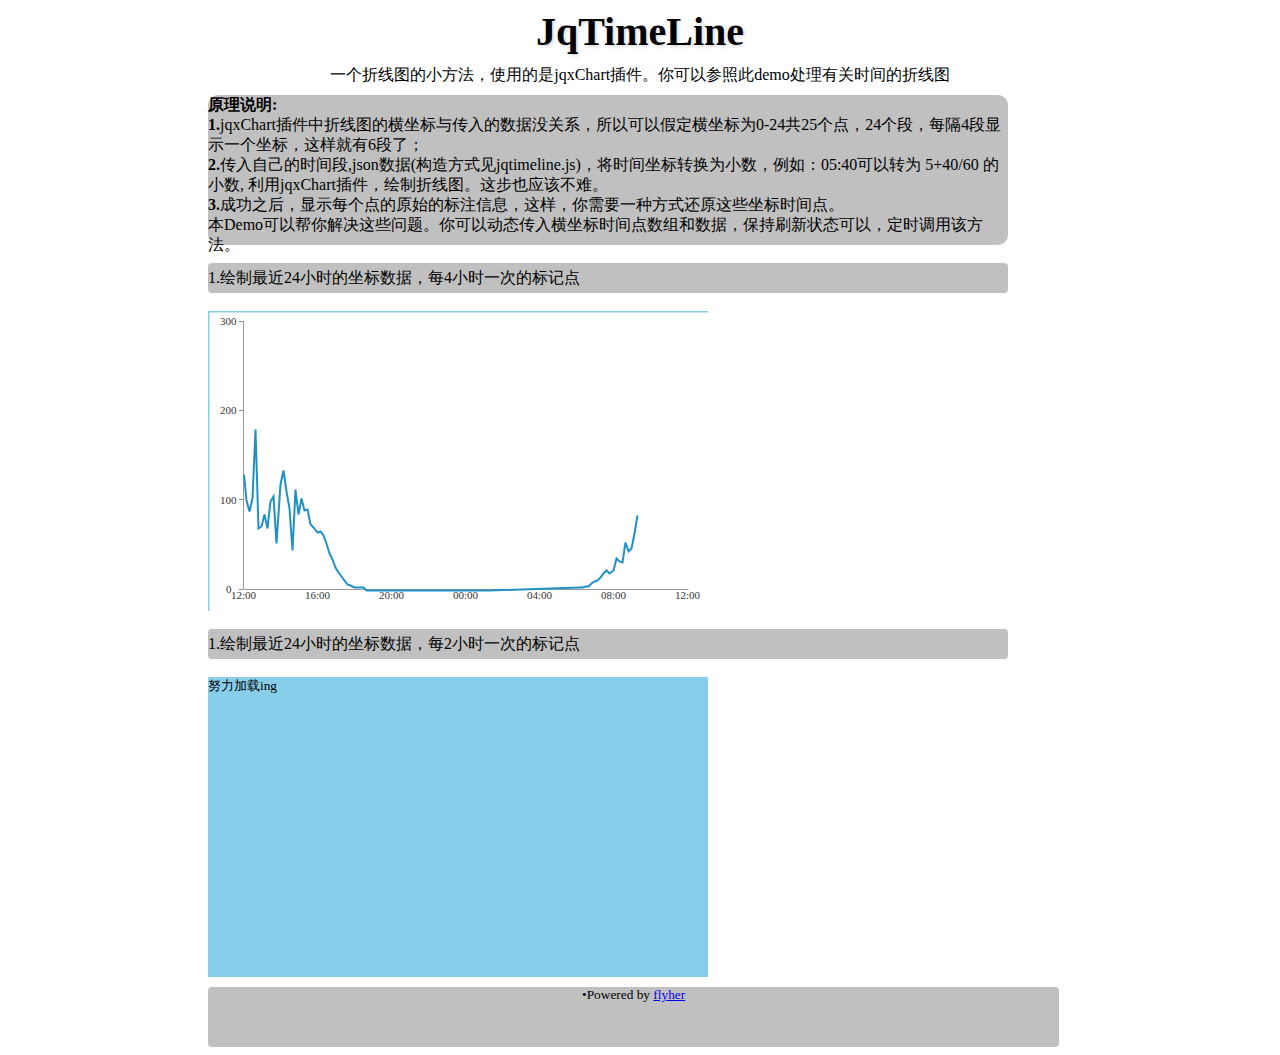
==== commit 21a6aa4a: "update index" ====
--- a/index.html
+++ b/index.html
@@ -18,21 +18,28 @@
     </script>
 </head>
 <body >
+    <div id="name">JqTimeLine</div>
     <div id="title">一个折线图的小方法，使用的是jqxChart插件。你可以参照此demo处理有关时间的折线图</div>
-    <div id="help">
-        <b>原理说明:</b><br />
-        <b>1.</b>jqxChart插件中折线图的横坐标与传入的数据没关系，所以可以假定横坐标为0-24共25个点，24个段，每隔4段显示一个坐标，这样就有6段了；<br/>
-        <b>2.</b>传入自己的时间段,json数据(构造方式见jqtimeline.js)，将时间坐标转换为小数，例如：05:40可以转为 5+40/60 的小数, 利用jqxChart插件，绘制折线图。这步也应该不难。<br/>
-        <b>3.</b>成功之后，显示每个点的原始的标注信息，这样，你需要一种方式还原这些坐标时间点。<br/>
-        本Demo可以帮你解决这些问题。你可以动态传入横坐标时间点数组和数据，保持刷新状态可以，定时调用该方法。
+    <div class="div_mid">
+        <div id="help">
+            <b>原理说明:</b><br />
+            <b>1.</b>jqxChart插件中折线图的横坐标与传入的数据没关系，所以可以假定横坐标为0-24共25个点，24个段，每隔4段显示一个坐标，这样就有6段了；<br/>
+            <b>2.</b>传入自己的时间段,json数据(构造方式见jqtimeline.js)，将时间坐标转换为小数，例如：05:40可以转为 5+40/60 的小数, 利用jqxChart插件，绘制折线图。这步也应该不难。<br/>
+            <b>3.</b>成功之后，显示每个点的原始的标注信息，这样，你需要一种方式还原这些坐标时间点。<br/>
+            本Demo可以帮你解决这些问题。你可以动态传入横坐标时间点数组和数据，保持刷新状态可以，定时调用该方法。
+        </div>
+    
+        <br />
+        <div class="description">1.绘制最近24小时的坐标数据，每4小时一次的标记点</div>
+        <br />
+        <div id="div_line1" class="line"></div>
+        <br />
+        <div class="description">1.绘制最近24小时的坐标数据，每2小时一次的标记点</div>
+        <br />
+        <div id="div_line2" class="line"></div>
+        <div class="div_foot">
+            •Powered by <a href="https://github.com/flyher/JqTimeLine">flyher</a>
+        </div>
     </div>
-    <br />
-    <div class="description">1.绘制最近24小时的坐标数据，每4小时一次的标记点</div>
-    <br />
-    <div id="div_line1" class="line"></div>
-    <br />
-    <div class="description">1.绘制最近24小时的坐标数据，每2小时一次的标记点</div>
-    <br />
-    <div id="div_line2" class="line"></div>
 </body>
 </html>
--- a/css/common.css
+++ b/css/common.css
@@ -6,10 +6,24 @@
     background-color:Silver;
     border-radius:10px;
     }
+#name
+{
+	color: black;
+	font: 2.5em "Comic Sans MS";
+	text-shadow: rgba(208, 208, 208, .7) 2px 2px 3px;
+	text-align: center;
+	font-weight: bold;
+    }
 #title
 {
     height:40px;
     line-height:40px;
+    text-align: center;
+    }
+.div_mid
+{
+    margin-left:200px;
+    margin-right:auto;
     }
 .description
 {
@@ -17,7 +31,7 @@
     height:30px;
     line-height:30px;
     background-color:Silver;
-    border-radius:4px;    
+    border-radius:4px;
     }
 .line
 {
@@ -27,4 +41,14 @@
     height:300px;
     background-color:skyblue;
     font-size:10pt;       
-}+}
+.div_foot
+{
+    width:80%;
+	height:60px;
+	margin-top:10px;
+	text-align:center;
+	font-size:10pt;
+	background-color:silver;
+	border-radius:4px;
+    }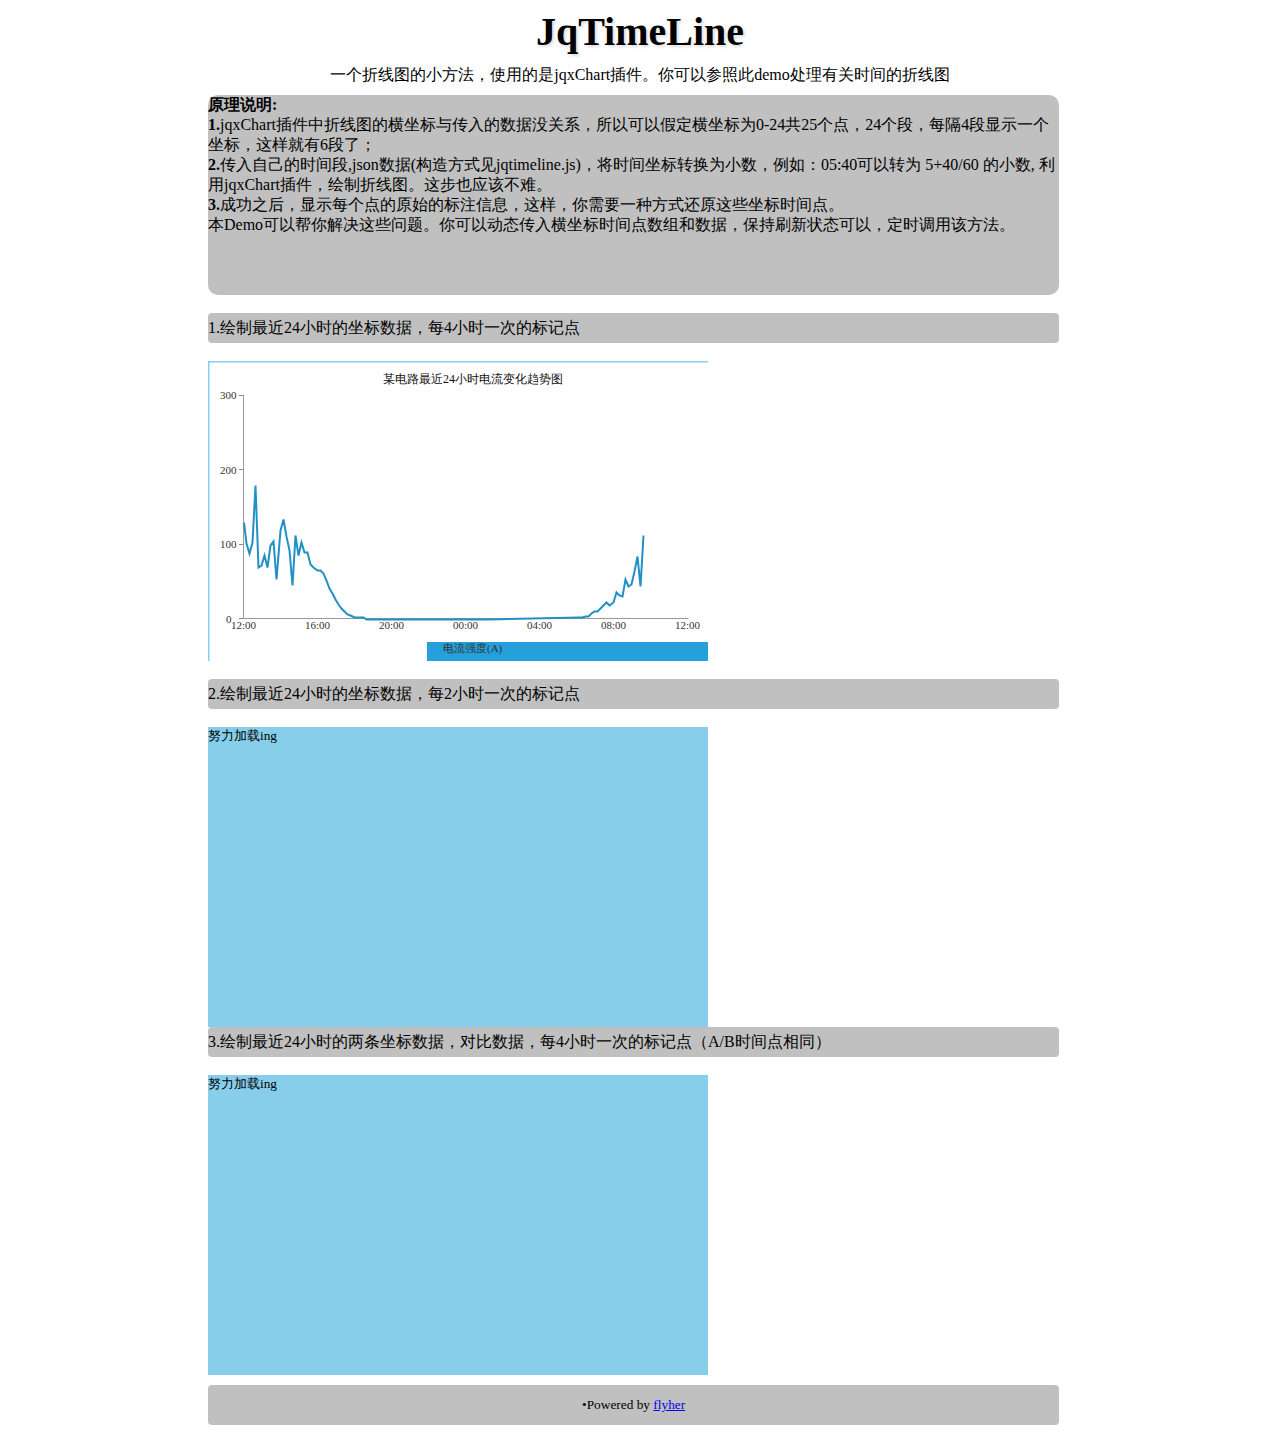
==== commit f1b8b81b: "add function" ====
--- a/index.html
+++ b/index.html
@@ -12,8 +12,10 @@
         $(document).ready(function () {
             $("#div_line1").html("努力加载ing");
             $("#div_line2").html("努力加载ing");
-            setTimeout("showline_24_4()", 200);
-            setTimeout("showline_24_2()", 1000);
+            $("#div_line3").html("努力加载ing");
+            setTimeout("showline_24_4_1()", 200);
+            setTimeout("showline_24_2_1()", 1000);
+            setTimeout("showline_24_4_2()", 2000);
         });
     </script>
 </head>
@@ -34,9 +36,12 @@
         <br />
         <div id="div_line1" class="line"></div>
         <br />
-        <div class="description">1.绘制最近24小时的坐标数据，每2小时一次的标记点</div>
+        <div class="description">2.绘制最近24小时的坐标数据，每2小时一次的标记点</div>
         <br />
         <div id="div_line2" class="line"></div>
+        <div class="description">3.绘制最近24小时的两条坐标数据，对比数据，每4小时一次的标记点（A/B时间点相同）</div>
+        <br />
+        <div id="div_line3" class="line"></div>
         <div class="div_foot">
             •Powered by <a href="https://github.com/flyher/JqTimeLine">flyher</a>
         </div>
--- a/css/common.css
+++ b/css/common.css
@@ -1,7 +1,7 @@
 ﻿#help
 {
-    width:800px;
-    height:150px;
+    width:80%;
+    height:200px;
     line-height:20px;
     background-color:Silver;
     border-radius:10px;
@@ -27,7 +27,7 @@
     }
 .description
 {
-    width:800px;
+    width:80%;
     height:30px;
     line-height:30px;
     background-color:Silver;
@@ -35,7 +35,7 @@
     }
 .line
 {
-    width:500px;
+    width:600px;
     height:300px;
     width:500px;
     height:300px;
@@ -45,10 +45,11 @@
 .div_foot
 {
     width:80%;
-	height:60px;
+	height:40px;
 	margin-top:10px;
 	text-align:center;
 	font-size:10pt;
+	line-height:40px;
 	background-color:silver;
 	border-radius:4px;
     }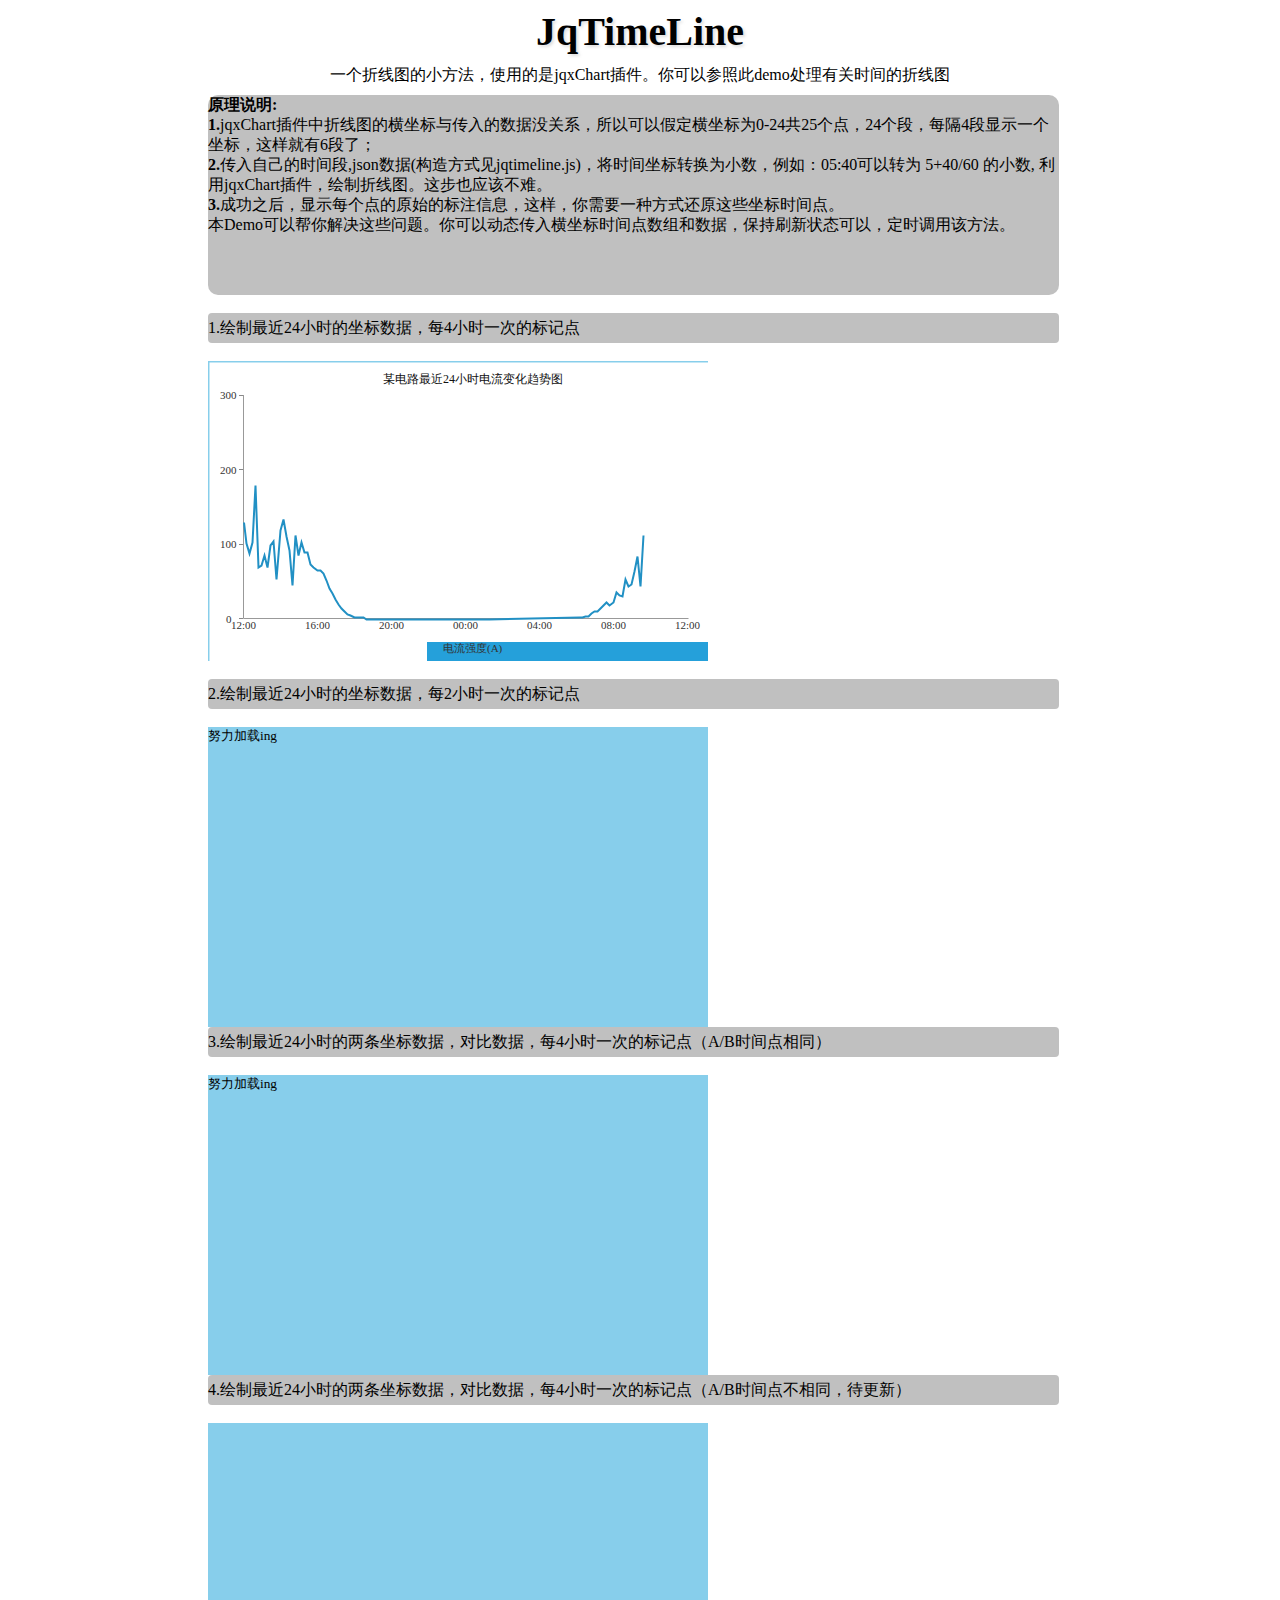
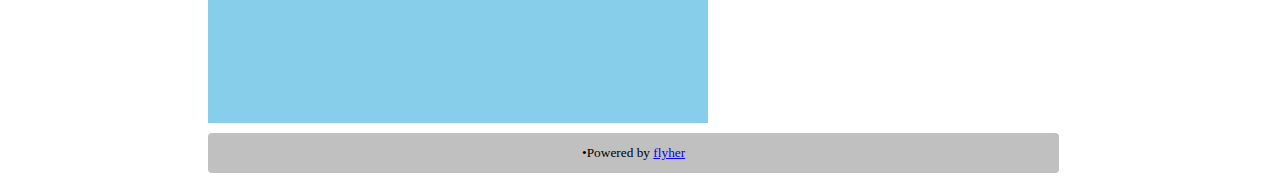
==== commit dbcff9bf: "update" ====
--- a/index.html
+++ b/index.html
@@ -42,6 +42,9 @@
         <div class="description">3.绘制最近24小时的两条坐标数据，对比数据，每4小时一次的标记点（A/B时间点相同）</div>
         <br />
         <div id="div_line3" class="line"></div>
+        <div class="description">4.绘制最近24小时的两条坐标数据，对比数据，每4小时一次的标记点（A/B时间点不相同，待更新）</div>
+        <br />
+        <div id="div_line4" class="line"></div>		
         <div class="div_foot">
             •Powered by <a href="https://github.com/flyher/JqTimeLine">flyher</a>
         </div>
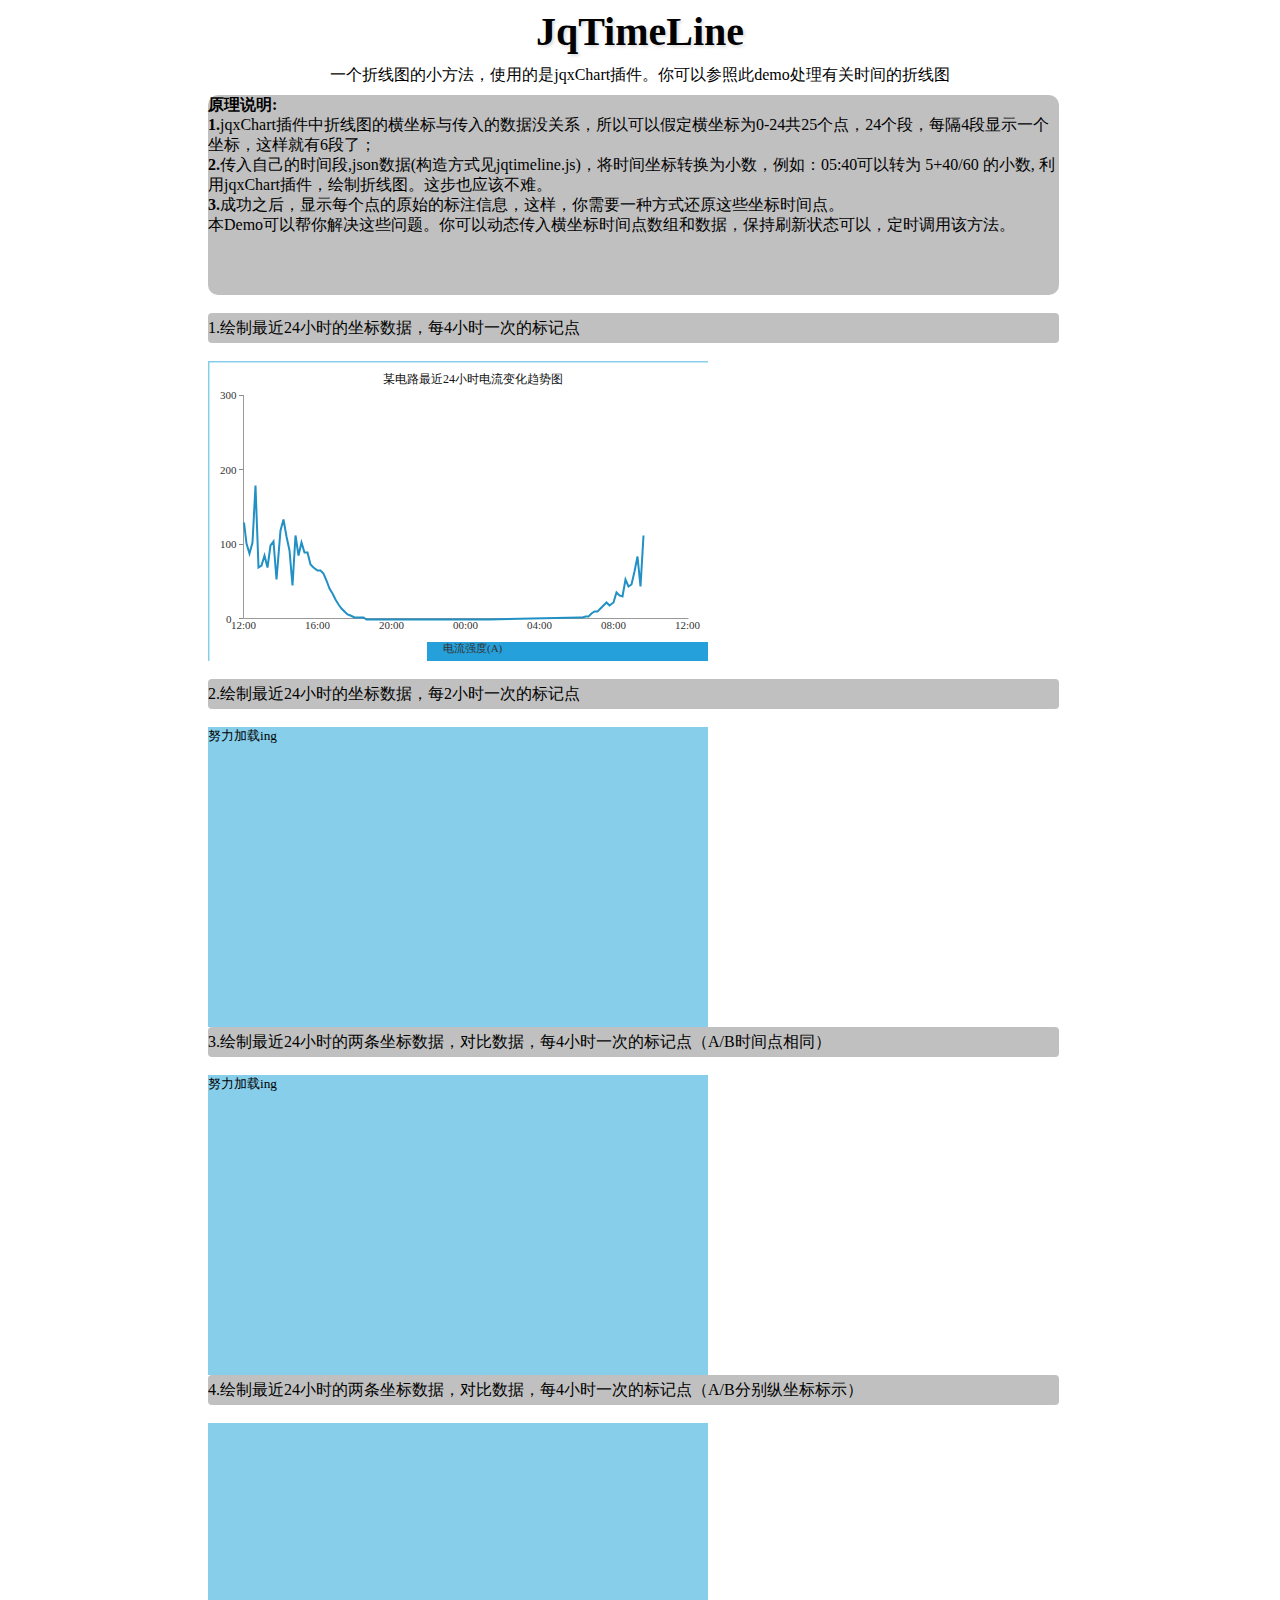
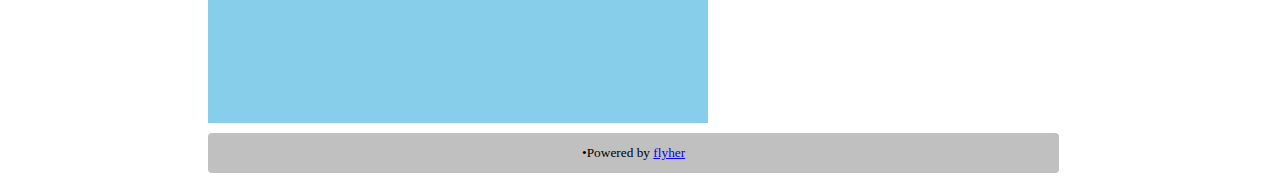
==== commit 35d3aee9: "update" ====
--- a/index.html
+++ b/index.html
@@ -13,9 +13,11 @@
             $("#div_line1").html("努力加载ing");
             $("#div_line2").html("努力加载ing");
             $("#div_line3").html("努力加载ing");
+            $("#div_line3").html("努力加载ing");
             setTimeout("showline_24_4_1()", 200);
-            setTimeout("showline_24_2_1()", 1000);
-            setTimeout("showline_24_4_2()", 2000);
+            setTimeout("showline_24_2_1()", 800);
+            setTimeout("showline_24_4_2()", 1200);
+            setTimeout("showline_24_4_2_d()", 1000);
         });
     </script>
 </head>
@@ -42,9 +44,9 @@
         <div class="description">3.绘制最近24小时的两条坐标数据，对比数据，每4小时一次的标记点（A/B时间点相同）</div>
         <br />
         <div id="div_line3" class="line"></div>
-        <div class="description">4.绘制最近24小时的两条坐标数据，对比数据，每4小时一次的标记点（A/B时间点不相同，待更新）</div>
+        <div class="description">4.绘制最近24小时的两条坐标数据，对比数据，每4小时一次的标记点（A/B分别纵坐标标示）</div>
         <br />
-        <div id="div_line4" class="line"></div>		
+        <div id="div_line4" class="line"></div>
         <div class="div_foot">
             •Powered by <a href="https://github.com/flyher/JqTimeLine">flyher</a>
         </div>
